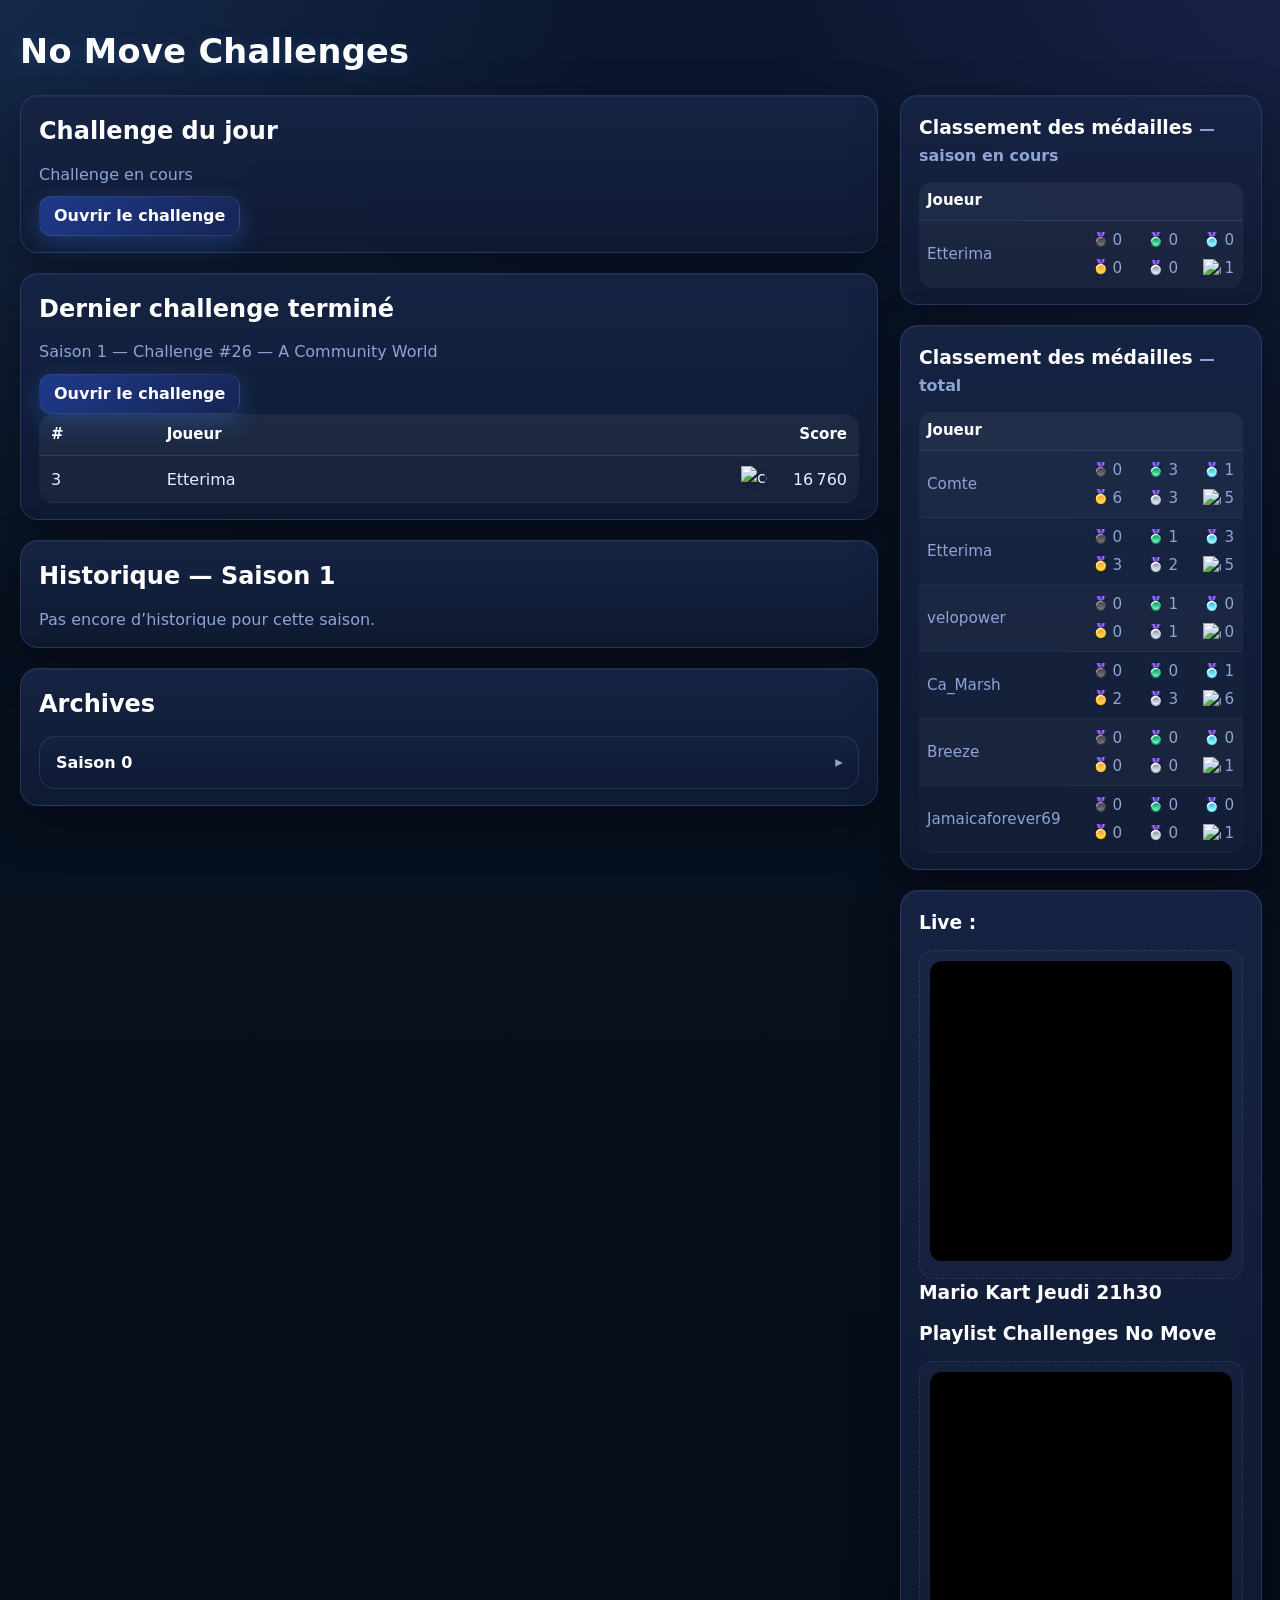
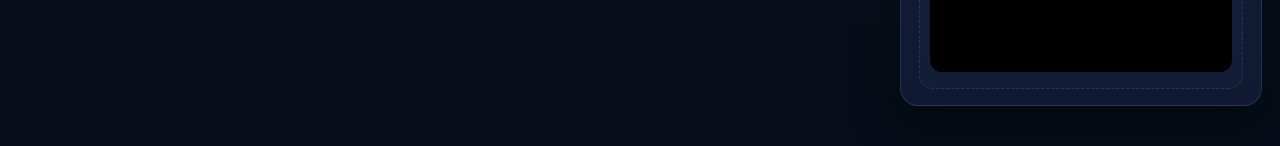
==== index.html @ f872622f "Update index.html" ====
<!doctype html>
<html lang="fr">
<head>
  <meta charset="utf-8" />
  <meta name="viewport" content="width=device-width,initial-scale=1" />
  <title>Stats Challenges</title>
  <link rel="stylesheet" href="style.css" />
</head>
<body>
<main class="wrap">
  <h1>No Move Challenges</h1>

  <div class="layout">
    <div class="main">
      <section class="card">
        <h2>Challenge du jour</h2>
        <div id="currentMeta" class="muted"></div>
        <a id="currentLink" class="btn" target="_blank" rel="noopener">Ouvrir le challenge</a>
      </section>

      <section class="card">
        <h2>Dernier challenge terminé</h2>
        <div id="lastMeta" class="muted"></div>
        <a id="lastLink" class="btn" target="_blank" rel="noopener">Ouvrir le challenge</a>
        <div id="lastLeaderboard"></div>
      </section>

      <section class="card">
        <h2 id="seasonHistoryTitle">Historique</h2>
        <div id="history"></div>
      </section>

      <section class="card">
        <h2>Archives</h2>
        <div id="archives" class="archive-list muted">Aucune archive pour le moment.</div>
      </section>
    </div>

    <aside class="sidebar">
      <section class="card">
        <h3>Classement des médailles <small>— saison en cours</small></h3>
        <div id="seasonMedalRanking" class="muted">Chargement...</div>
      </section>
      <section class="card">
        <h3>Classement des médailles <small>— total</small></h3>
        <div id="totalMedalRanking" class="muted">Chargement...</div>
      </section>
      <section class="card sticky">
        <h3>Live :</h3>
        <div id="twitchWrap" class="embed muted">Aucun live configuré.</div>
        <h3>Mario Kart Jeudi 21h30</h3>
        <h3>Playlist Challenges No Move</h3>
        <div id="ytWrap" class="embed muted">Aucune playlist configurée.</div>
      </section>
    </aside>
  </div>
</main>

<script>
const BASE_URL = "https://www.geoguessr.com/challenge/";
const TOP_N = 10;

const MEDAL_PATHS = {
  netherite: "medal/netherite.svg",
  emerald: "medal/emerald.svg",
  diamond: "medal/diamond.svg",
  gold: "medal/gold.svg",
  iron: "medal/iron.svg",
  copper: "medal/copper.svg"
};

function parseKV(text) {
  const out = {};
  for (const raw of text.split(/\r?\n/)) {
    const line = raw.trim();
    if (!line || line.startsWith("#")) continue;
    const m = line.match(/^([^=]+)=(.*)$/);
    if (m) out[m[1].trim()] = m[2].trim();
  }
  return out;
}

async function loadText(path) {
  const r = await fetch(path, { cache: "no-store" });
  if (!r.ok) return "";
  return await r.text();
}

async function loadTSV(path) {
  const r = await fetch(path, { cache: "no-store" });
  if (!r.ok) throw new Error("Cannot load " + path);
  const lines = (await r.text()).trim().split("\n");
  if (lines.length < 2) return [];
  const cols = lines[0].split("\t");
  return lines.slice(1).map(row => {
    const vals = row.split("\t");
    const o = {};
    cols.forEach((c, i) => o[c] = vals[i]);
    return o;
  });
}

function esc(s) {
  return String(s).replace(/[&<>\"']/g, c => ({
    "&":"&amp;",
    "<":"&lt;",
    ">":"&gt;",
    '"':"&quot;",
    "'":"&#39;"
  }[c]));
}

function toScore(value) {
  const n = Number(String(value).replace(/[^\d.-]/g, ""));
  return Number.isFinite(n) ? n : 0;
}

function formatScore(value) {
  const score = toScore(value);
  return score.toLocaleString("fr-FR");
}

function getMedalName(score) {
  if (score >= 24000) return "netherite";
  if (score >= 23000) return "emerald";
  if (score >= 22000) return "diamond";
  if (score >= 20000) return "gold";
  if (score >= 18000) return "iron";
  if (score >= 15000) return "copper";
  return null;
}

function renderMedal(score) {
  const medal = getMedalName(score);
  if (!medal) return `<span class="no-medal-spacer"></span>`;
  const src = MEDAL_PATHS[medal];
  return `<img class="medal-icon" src="${src}" alt="${medal}" title="${medal}">`;
}

function renderScore(scoreRaw) {
  const score = toScore(scoreRaw);
  return `<div class="score-cell">${renderMedal(score)}<span class="score-value">${esc(formatScore(score))}</span></div>`;
}

function renderLeaderboard(rows) {
  return `<table>
    <thead>
      <tr>
        <th>#</th>
        <th>Joueur</th>
        <th class="num">Score</th>
      </tr>
    </thead>
    <tbody>
      ${rows.slice(0, TOP_N).map(r => `
          <tr>
            <td>${esc(r.position)}</td>
            <td>${esc(r.player)}</td>
            <td class="num">${renderScore(r.total_score)}</td>
          </tr>
        `
      ).join("")}
    </tbody>
  </table>`;
}

function renderHistoryBlock(numero, rows) {
  const url = rows[0].challenge_id ? BASE_URL + rows[0].challenge_id : "#";
  return `<article class="subcard">
    <div class="row">
      <div class="title">#${esc(numero)} — ${esc(rows[0].map)}</div>
      <a class="btn small" href="${esc(url)}" target="_blank" rel="noopener">Lien</a>
    </div>
    ${renderLeaderboard(rows)}
  </article>`;
}


function computeMedalRanking(rows) {
  const counts = {};

  for (const r of rows) {
    const player = String(r.player || "").trim();
    if (!player) continue;

    const medal = getMedalName(toScore(r.total_score));
    if (!medal) continue;

    if (!counts[player]) {
      counts[player] = {
        netherite: 0,
        emerald: 0,
        diamond: 0,
        gold: 0,
        iron: 0,
        copper: 0
      };
    }

    counts[player][medal]++;
  }

  return Object.entries(counts).sort((a, b) => {
    const A = a[1];
    const B = b[1];
    return (
      B.netherite - A.netherite ||
      B.emerald - A.emerald ||
      B.diamond - A.diamond ||
      B.gold - A.gold ||
      B.iron - A.iron ||
      B.copper - A.copper ||
      a[0].localeCompare(b[0], "fr", { sensitivity: "base" })
    );
  });
}

function renderMedalPair(name, count) {
  return `<span class="medal-pair"><img src="${esc(MEDAL_PATHS[name])}" alt="${esc(name)}" title="${esc(name)}"><span>${esc(count)}</span></span>`;
}

function renderMedalRanking(ranking) {
  if (!ranking.length) return '<div class="muted">Aucune médaille pour le moment.</div>';

  return `<table class="medal-summary-table">
    <thead>
      <tr>
        <th>Joueur</th>
        <th class="num"></th>
      </tr>
    </thead>
    <tbody>
      ${ranking.map(([player, m]) => `
        <tr>
          <td class="player-name-cell">${esc(player)}</td>
          <td class="num">
            <div class="medal-grid">${renderMedalPair("netherite", m.netherite)}${renderMedalPair("emerald", m.emerald)}${renderMedalPair("diamond", m.diamond)}${renderMedalPair("gold", m.gold)}${renderMedalPair("iron", m.iron)}${renderMedalPair("copper", m.copper)}</div>
          </td>
        </tr>
      `).join("")}
    </tbody>
  </table>`;
}



function getCurrentSeason(cfg, totals) {
  const fromCfg = Number(cfg.saison);
  if (Number.isFinite(fromCfg)) return fromCfg;
  const seasons = [...new Set(totals.map(r => Number(r.saison)).filter(Number.isFinite))];
  return seasons.length ? Math.max(...seasons) : 0;
}

function groupRowsBySeason(rows) {
  const out = {};
  for (const r of rows) {
    const season = Number(r.saison);
    if (!Number.isFinite(season)) continue;
    if (!out[season]) out[season] = [];
    out[season].push(r);
  }
  return out;
}

function groupRowsByNumero(rows) {
  const out = {};
  for (const r of rows) {
    const n = Number(r.Numero);
    if (!Number.isFinite(n)) continue;
    if (!out[n]) out[n] = [];
    out[n].push(r);
  }

  const numeros = Object.keys(out).map(Number).sort((a,b)=>b-a);
  for (const n of numeros) {
    out[n].sort((a,b)=>Number(a.position)-Number(b.position));
  }

  return { byNumero: out, numeros };
}

function renderSeasonHistory(rows) {
  const { byNumero, numeros } = groupRowsByNumero(rows);
  if (!numeros.length) return '<div class="muted">Aucun challenge dans cette saison.</div>';
  return numeros.map(n => renderHistoryBlock(n, byNumero[n])).join("");
}

function renderArchiveSeason(season, rows, open=false) {
  return `<details class="archive-season"${open ? ' open' : ''}>
    <summary>Saison ${esc(season)}</summary>
    <div class="archive-season-content">
      ${renderSeasonHistory(rows)}
    </div>
  </details>`;
}

function renderArchives(bySeason, currentSeason) {
  const seasons = Object.keys(bySeason)
    .map(Number)
    .filter(s => s !== currentSeason)
    .sort((a,b)=>b-a);

  if (!seasons.length) {
    return '<div class="muted">Aucune archive pour le moment.</div>';
  }

  return seasons.map((season, idx) => renderArchiveSeason(season, bySeason[season], false)).join("");
}


function renderTwitch(channel) {
  const parent = encodeURIComponent(location.hostname);
  const src = `https://player.twitch.tv/?channel=${encodeURIComponent(channel)}&parent=${parent}&muted=true`;
  return `<iframe src="${src}" height="300" allowfullscreen frameborder="0"></iframe>`;
}

function renderYT(pl) {
  const src = `https://www.youtube.com/embed/videoseries?list=${encodeURIComponent(pl)}`;
  return `<iframe src="${src}" height="300" allowfullscreen frameborder="0"></iframe>`;
}

(async () => {
  const cfg = parseKV(await loadText("data/current.txt"));

  if (cfg.challenge_id) {
    document.getElementById("currentMeta").textContent = "Challenge en cours";
    document.getElementById("currentLink").href = BASE_URL + cfg.challenge_id;
  } else {
    document.getElementById("currentMeta").textContent = "Aucun challenge en cours";
    document.getElementById("currentLink").style.display = "none";
  }

  if (cfg.twitch_channel) {
    const el = document.getElementById("twitchWrap");
    el.classList.remove("muted");
    el.innerHTML = renderTwitch(cfg.twitch_channel);
  }

  if (cfg.youtube_playlist) {
    const el = document.getElementById("ytWrap");
    el.classList.remove("muted");
    el.innerHTML = renderYT(cfg.youtube_playlist);
  }

  const totals = await loadTSV("data/totals.tsv");
  if (!totals.length) return;

  const currentSeason = getCurrentSeason(cfg, totals);
  const bySeason = groupRowsBySeason(totals);
  const currentSeasonRows = bySeason[currentSeason] || [];

  const seasonMedalRanking = computeMedalRanking(currentSeasonRows);
  const seasonMedalRankingEl = document.getElementById("seasonMedalRanking");
  if (seasonMedalRankingEl) {
    seasonMedalRankingEl.innerHTML = renderMedalRanking(seasonMedalRanking);
  }

  const totalMedalRanking = computeMedalRanking(totals);
  const totalMedalRankingEl = document.getElementById("totalMedalRanking");
  if (totalMedalRankingEl) {
    totalMedalRankingEl.innerHTML = renderMedalRanking(totalMedalRanking);
  }

  const { byNumero, numeros } = groupRowsByNumero(currentSeasonRows);

  if (numeros.length) {
    const last = numeros[0];
    document.getElementById("lastMeta").textContent =
      `Saison ${currentSeason} — Challenge #${last} — ${byNumero[last][0].map}`;
    document.getElementById("lastLink").style.display = "";
    document.getElementById("lastLink").href =
      BASE_URL + (byNumero[last][0].challenge_id || "");
    document.getElementById("lastLeaderboard").innerHTML =
      renderLeaderboard(byNumero[last]);

    document.getElementById("history").innerHTML =
      numeros.slice(1).map(n => renderHistoryBlock(n, byNumero[n])).join("") ||
      '<div class="muted">Pas encore d’historique pour cette saison.</div>';
  } else {
    document.getElementById("lastMeta").textContent = `Aucun challenge terminé pour la saison ${currentSeason}`;
    document.getElementById("lastLink").style.display = "none";
    document.getElementById("lastLeaderboard").innerHTML = '<div class="muted">Aucun résultat pour le moment.</div>';
    document.getElementById("history").innerHTML = '<div class="muted">Pas encore d’historique pour cette saison.</div>';
  }

  const seasonHistoryTitle = document.getElementById("seasonHistoryTitle");
  if (seasonHistoryTitle) {
    seasonHistoryTitle.textContent = `Historique — Saison ${currentSeason}`;
  }

  const archivesEl = document.getElementById("archives");
  if (archivesEl) {
    archivesEl.classList.remove("muted");
    archivesEl.innerHTML = renderArchives(bySeason, currentSeason);
  }
})();
</script>
</body>
</html>
---- style.css ----
:root{
    --bg-main:#081120;
    --bg-grad-1:#0b1730;
    --bg-grad-2:#0f1f3d;
    --bg-card:rgba(16, 27, 52, 0.92);
    --bg-card-2:rgba(22, 36, 68, 0.95);
    --bg-hover:rgba(36, 57, 104, 0.98);
    --text-main:#e6eefc;
    --text-soft:#c6d4f3;
    --text-muted:#8ea4d6;
    --accent:#61a8ff;
    --accent-2:#8f7dff;
    --border:rgba(120, 160, 255, 0.18);
    --shadow:0 16px 48px rgba(0,0,0,.35);
    --shadow-soft:0 8px 24px rgba(19, 58, 128, .22);
    --table-stripe:rgba(255,255,255,.025);
  }

  * { box-sizing: border-box; }

  html, body {
    margin: 0;
    padding: 0;
  }

  body{
    min-height:100vh;
    background:
      radial-gradient(circle at top left, rgba(97,168,255,.12), transparent 28%),
      radial-gradient(circle at top right, rgba(143,125,255,.10), transparent 24%),
      linear-gradient(180deg, var(--bg-grad-1), var(--bg-main) 35%, #060d18 100%);
    color:var(--text-main);
    font-family: Inter, ui-sans-serif, system-ui, -apple-system, BlinkMacSystemFont, "Segoe UI", sans-serif;
    line-height:1.45;
  }

  a{ color:var(--accent); }

  .wrap{
    max-width:1400px;
    margin:0 auto;
    padding:28px 20px 40px;
  }

  h1{
    margin:0 0 18px;
    font-size:2.1rem;
    font-weight:800;
    letter-spacing:.01em;
    color:#fff;
    text-shadow:0 4px 18px rgba(97,168,255,.18);
  }

  h2,h3{
    margin:0 0 14px;
    color:#fff;
    font-weight:700;
  }

  .layout{
    display:grid;
    grid-template-columns:minmax(0, 1fr) 360px;
    gap:22px;
    align-items:start;
  }

  .main{
    display:grid;
    gap:20px;
  }

  .sidebar{
    display:grid;
    gap:20px;
  }

  .card,
  .subcard{
    background:linear-gradient(180deg, var(--bg-card-2), var(--bg-card));
    border:1px solid var(--border);
    border-radius:18px;
    box-shadow:var(--shadow), inset 0 1px 0 rgba(255,255,255,.04);
    backdrop-filter: blur(10px);
  }

  .card{
    padding:18px 18px 16px;
  }

  .subcard{
    padding:14px;
    margin-top:14px;
  }

  .sticky{
    position:sticky;
    top:18px;
  }

  .muted{
    color:var(--text-muted);
  }

  .row{
    display:flex;
    justify-content:space-between;
    align-items:center;
    gap:12px;
  }

  .title{
    color:var(--text-soft);
    font-weight:700;
  }

  .btn{
    display:inline-flex;
    align-items:center;
    justify-content:center;
    gap:8px;
    min-height:40px;
    padding:0 14px;
    margin-top:10px;
    border-radius:12px;
    text-decoration:none;
    color:#fff;
    background:linear-gradient(135deg, #1e3a8a, #172554);
    box-shadow:0 8px 24px rgba(59,130,246,.28);
    font-weight:700;
    border:1px solid rgba(255,255,255,.08);
    transition:transform .15s ease, box-shadow .15s ease, opacity .15s ease;
  }

  .btn:hover{
    transform:translateY(-1px);
    box-shadow:0 12px 28px rgba(30,58,138,.45);
  }

  .btn.small{
    min-height:34px;
    padding:0 12px;
    margin-top:0;
    font-size:.92rem;
  }

  .embed{
    min-height:72px;
    border:1px dashed var(--border);
    border-radius:14px;
    padding:10px;
    background:rgba(255,255,255,.02);
  }

  .embed iframe{
    width:100%;
    border:0;
    border-radius:12px;
    background:#000;
  }

  table{
    width:100%;
    border-collapse:collapse;
    overflow:hidden;
    border-radius:14px;
    background:rgba(255,255,255,.015);
  }

  thead th{
    text-align:left;
    color:#fff;
    background:rgba(255,255,255,.04);
    border-bottom:1px solid var(--border);
    font-size:.94rem;
  }

  th, td{
    padding:10px 12px;
    border-bottom:1px solid rgba(120,160,255,.09);
  }

  tbody tr:nth-child(odd){
    background:var(--table-stripe);
  }

  tbody tr:hover{
    background:rgba(97,168,255,.06);
  }

  td.num, th.num{
    text-align:right;
  }

  .medal-icon {
    width: 26px;
    height: 26px;
    display: block;
    filter: drop-shadow(0 2px 3px rgba(0,0,0,.18));
  }

  .score-cell {
    display: flex;
    align-items: center;
    justify-content: flex-end;
    gap: 8px;
    white-space: nowrap;
    font-variant-numeric: tabular-nums;
  }

  .score-value {
    min-width: 72px;
    text-align: right;
    display: inline-block;
  }

  .no-medal-spacer {
    width: 26px;
    height: 26px;
    display: inline-block;
    opacity: 0;
    flex: 0 0 26px;
  }

  .medal-summary-table {
    width: 100%;
    border-collapse: collapse;
    font-size: 0.95rem;
  }

  .medal-summary-table th,
  .medal-summary-table td {
    padding: 8px 8px;
    vertical-align: middle;
  }

  .medal-summary-table th {
    text-align: left;
  }

  .medal-summary-table td.num,
  .medal-summary-table th.num {
    text-align: right;
  }

  .medal-grid {
      display:grid;
      grid-template-columns: repeat(3, auto);
      gap:6px 10px;
      justify-content:end;
    }

    .medal-pair {
    display: inline-flex;
    align-items: center;
    justify-content: flex-end;
    gap: 4px;
    margin-left: 0;
    min-width: 46px;
    white-space: nowrap;
    font-variant-numeric: tabular-nums;
  }

  .medal-pair:first-child {
    margin-left: 0;
  }

  .medal-pair img {
      transform: translateY(1px);
    width: 18px;
    height: 18px;
    display: block;
  }

  .player-name-cell {
    max-width: 180px;
    overflow: hidden;
    text-overflow: ellipsis;
    white-space: nowrap;
  }

  @media (max-width: 1080px){
    .layout{
      grid-template-columns:1fr;
    }
    .sticky{
      position:static;
    }
  }

  @media (max-width: 680px){
    .wrap{
      padding:18px 12px 28px;
    }
    .card{
      padding:14px;
    }
    th, td{
      padding:8px 8px;
      font-size:.92rem;
    }
    .score-value{
      min-width:auto;
    }
  }

  .medal-grid .medal-pair:first-child{
    transform: translateX(3px);
  }

  .medal-grid .medal-pair span{
    min-width: 10px;
    text-align: left;
  }


  .medal-pair{
    display:inline-grid !important;
    grid-template-columns:18px auto;
    align-items:center;
    justify-content:end;
    column-gap:4px;
  }

  .medal-pair img{
    width:18px;
    height:18px;
    display:block;
    transform:none !important;
  }

  .medal-grid .medal-pair:first-child{
    transform:none !important;
  }

  .medal-pair img[src*="netherite.svg"]{
    transform:translateX(1px) !important;
  }

  .medal-pair img[src*="gold.svg"]{
    transform:translateX(1px) translateY(-1px) !important;
  }

.medal-icon {
      width: 26px;
      height: 26px;
      display: block;
      filter: drop-shadow(0 2px 3px rgba(0,0,0,.18));
    }

    .medal-cell {
      width: 52px;
      text-align: center;
      vertical-align: middle;
    }

    .score-cell {
      display: flex;
      align-items: center;
      justify-content: flex-end;
      gap: 8px;
      white-space: nowrap;
      font-variant-numeric: tabular-nums;
    }

    .score-value {
      min-width: 72px;
      text-align: right;
      display: inline-block;
    }

    .no-medal-spacer {
      width: 26px;
      height: 26px;
      display: inline-block;
      opacity: 0;
    }

    table td.num,
    table th.num {
      text-align: right;
    }
  
  .medal-grid .medal-pair:first-child{
    transform: translateX(3px);
  }

  .medal-grid .medal-pair span{
    min-width: 10px;
    text-align: left;
  }


  .medal-pair{
    display:inline-grid !important;
    grid-template-columns:18px auto;
    align-items:center;
    justify-content:end;
    column-gap:4px;
  }

  .medal-pair img{
    width:18px;
    height:18px;
    display:block;
    transform:none !important;
  }

  .medal-grid .medal-pair:first-child{
    transform:none !important;
  }

  .medal-pair img[src*="netherite.svg"]{
    transform:translateX(1px) !important;
  }

  .medal-pair img[src*="gold.svg"]{
    transform:translateX(1px) translateY(-1px) !important;
  }

.archive-list{
  display:grid;
  gap:14px;
}

details.archive-season{
  border:1px solid var(--border);
  border-radius:16px;
  background:linear-gradient(180deg, rgba(22, 36, 68, 0.70), rgba(16, 27, 52, 0.72));
  overflow:hidden;
}

details.archive-season summary{
  list-style:none;
  cursor:pointer;
  padding:14px 16px;
  font-weight:700;
  color:#fff;
  display:flex;
  align-items:center;
  justify-content:space-between;
  gap:12px;
  user-select:none;
  position:relative;
  z-index:2;
  pointer-events:auto;
}

details.archive-season summary::-webkit-details-marker{
  display:none;
}

details.archive-season summary::after{
  content:"▾";
  color:var(--text-muted);
  font-size:.95rem;
  transition:transform .15s ease;
}

details.archive-season:not([open]) summary::after{
  transform:rotate(-90deg);
}

.archive-season-content{
  padding:0 14px 14px;
}

.sidebar h3 small{
  color:var(--text-muted);
  font-weight:600;
  font-size:.85em;
}
details.archive-season {
  pointer-events: auto;
}

details.archive-season summary {
  cursor: pointer;
  pointer-events: auto;
  user-select: none;
  position: relative;
  z-index: 2;
}

details.archive-season summary::after {
  pointer-events: none;
}
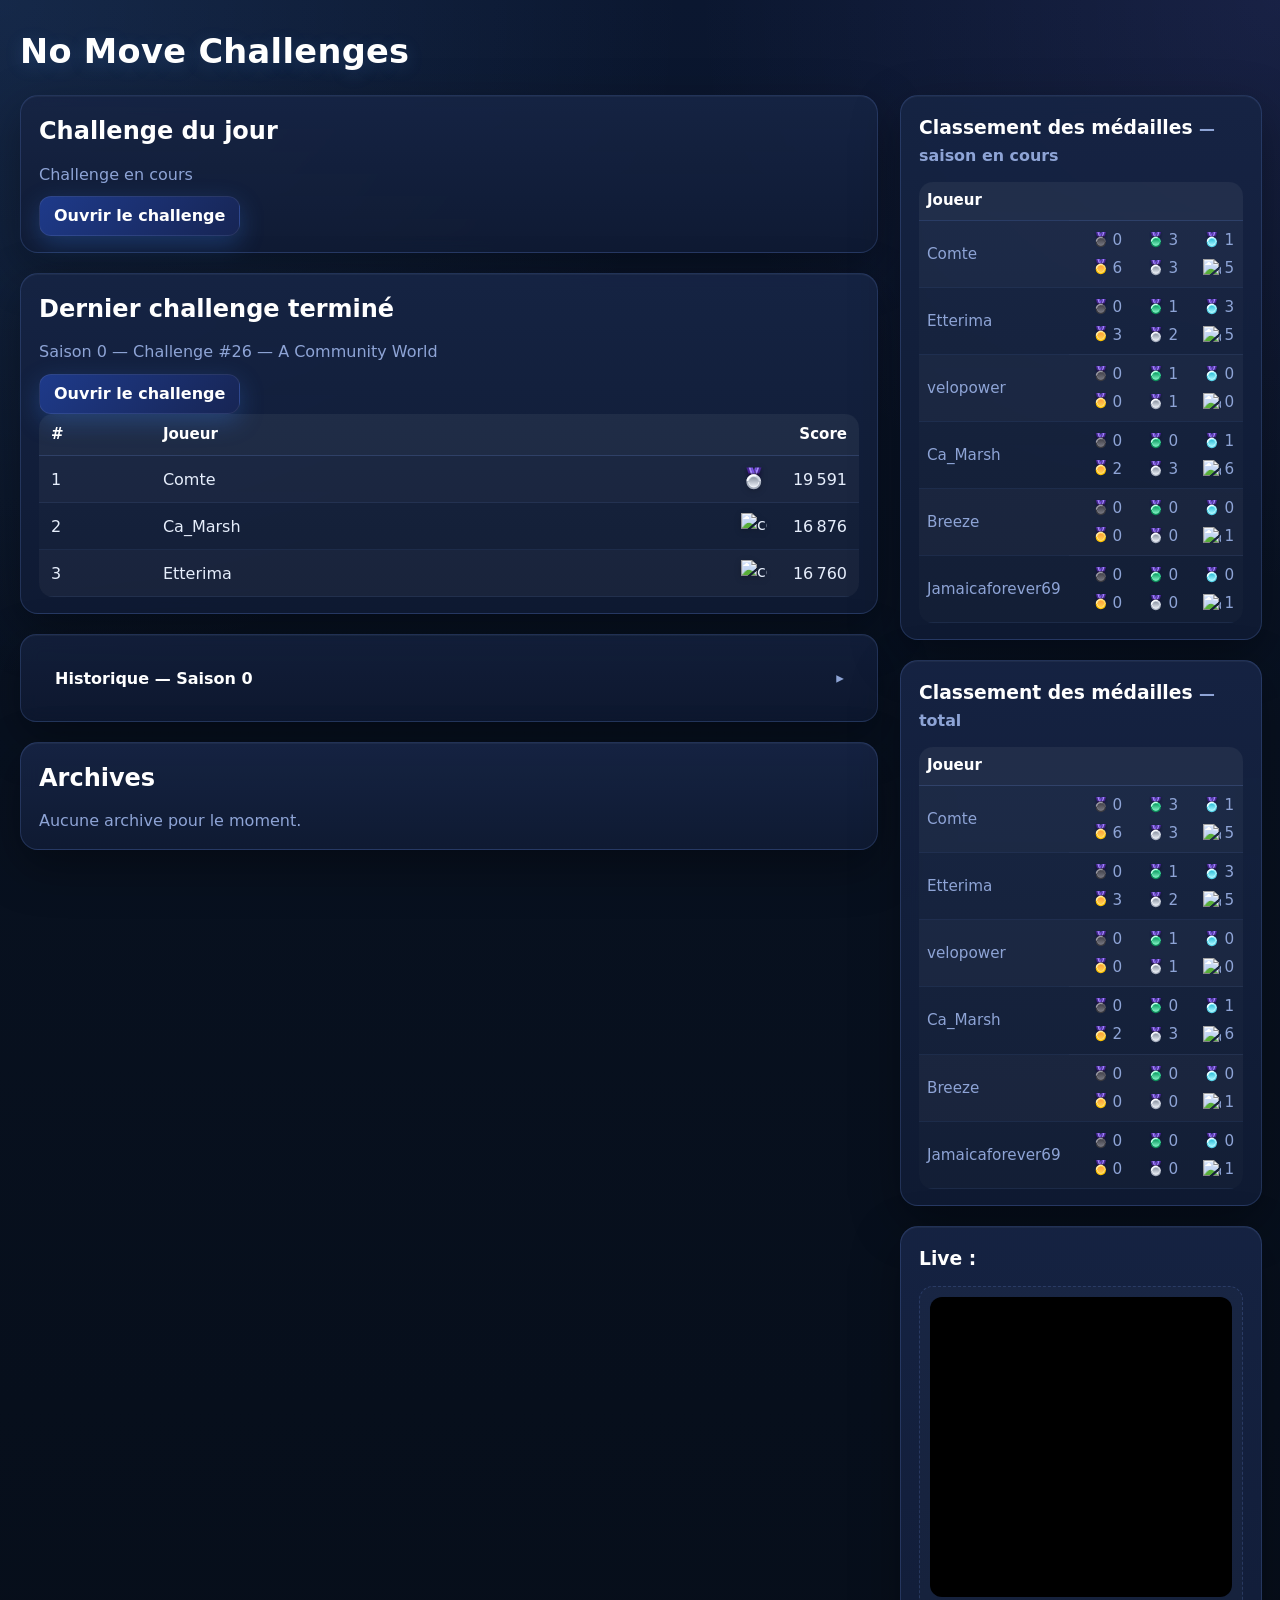
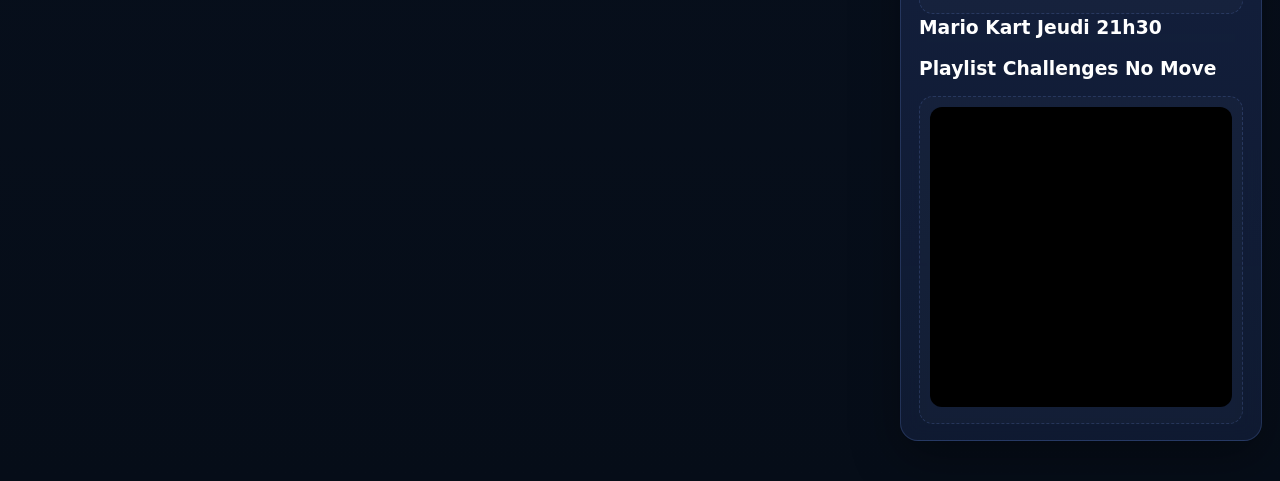
==== commit 28716ce9: "Update index.html" ====
--- a/index.html
+++ b/index.html
@@ -24,11 +24,13 @@
         <a id="lastLink" class="btn" target="_blank" rel="noopener">Ouvrir le challenge</a>
         <div id="lastLeaderboard"></div>
       </section>
-
-      <section class="card">
-        <h2 id="seasonHistoryTitle">Historique</h2>
-        <div id="history"></div>
-      </section>
+    
+      <details class="card archive-season" id="currentSeasonDetails">
+       <summary><span id="seasonHistoryTitle">Historique</span></summary>
+       <div class="archive-season-content">
+         <div id="history"></div>
+      </div>
+    </details>
 
       <section class="card">
         <h2>Archives</h2>
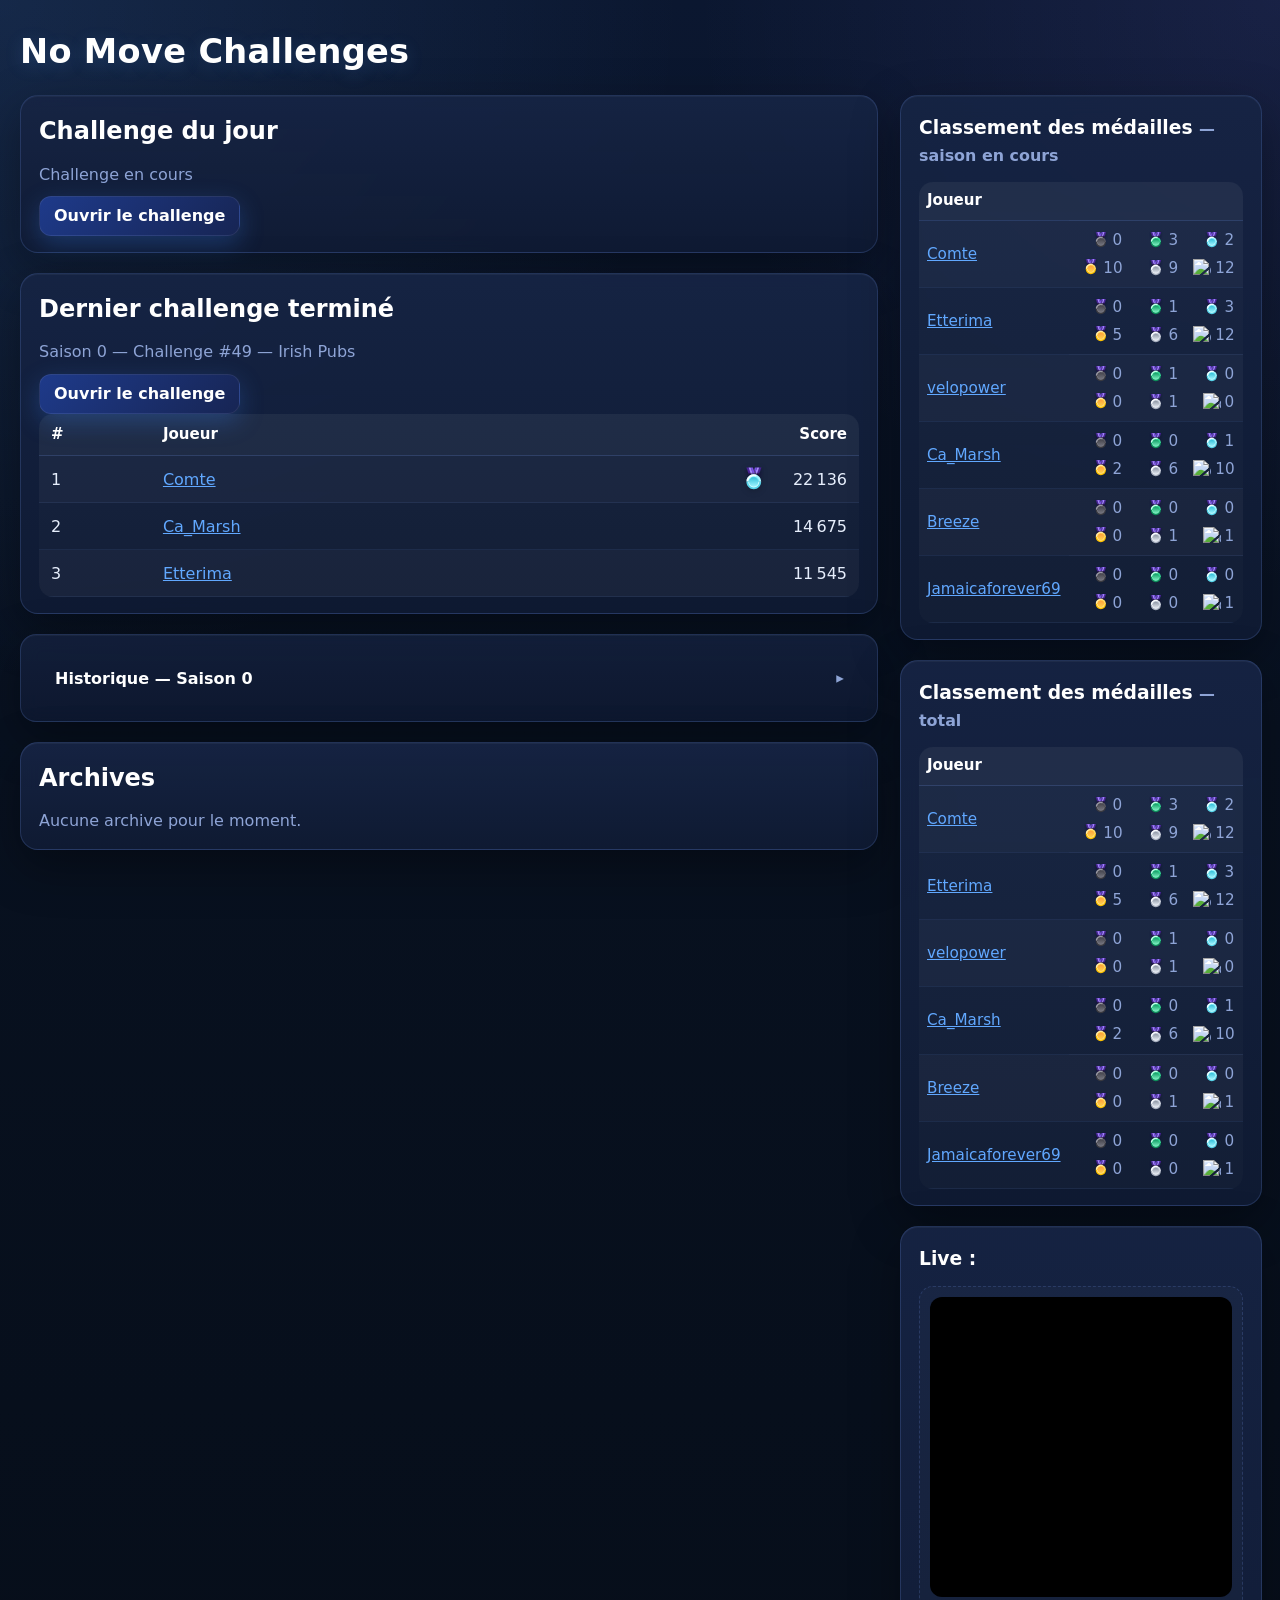
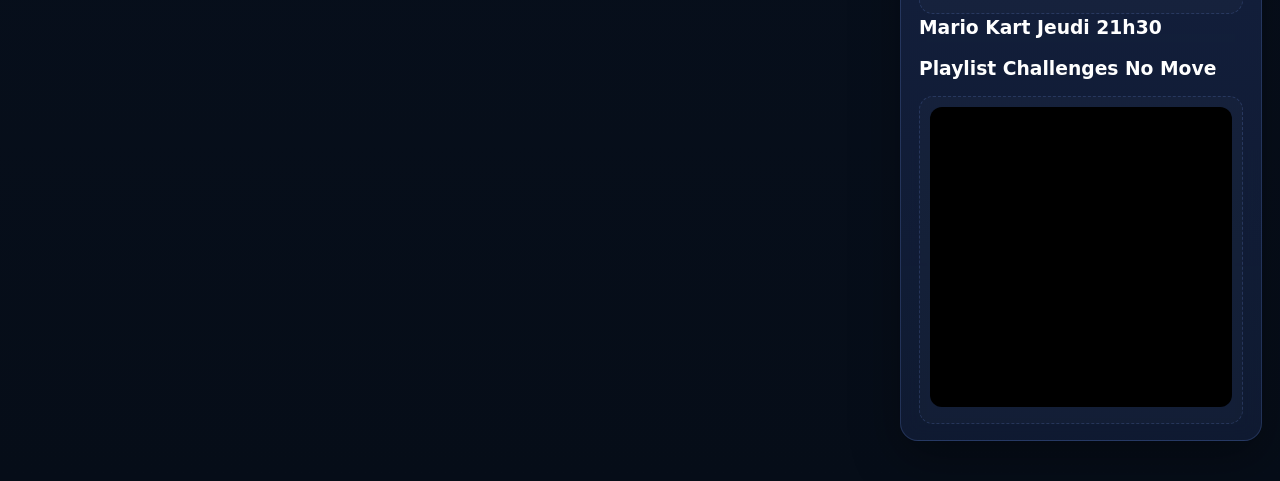
==== commit e8ba27cc: "Update index.html" ====
--- a/index.html
+++ b/index.html
@@ -142,6 +142,14 @@
 function renderScore(scoreRaw) {
   const score = toScore(scoreRaw);
   return `<div class="score-cell">${renderMedal(score)}<span class="score-value">${esc(formatScore(score))}</span></div>`;
+}
+
+
+function renderPlayerLink(player, playerId = "") {
+  const href = playerId
+    ? `player.html?player_id=${encodeURIComponent(playerId)}`
+    : `player.html?player=${encodeURIComponent(player)}`;
+  return `<a href="${href}">${esc(player)}</a>`;
 }
 
 function renderLeaderboard(rows) {
@@ -157,7 +165,7 @@
       ${rows.slice(0, TOP_N).map(r => `
           <tr>
             <td>${esc(r.position)}</td>
-            <td>${esc(r.player)}</td>
+            <td>${renderPlayerLink(r.player, r.player_id || "")}</td>
             <td class="num">${renderScore(r.total_score)}</td>
           </tr>
         `
@@ -190,6 +198,7 @@
 
     if (!counts[player]) {
       counts[player] = {
+        player_id: String(r.player_id || ""),
         netherite: 0,
         emerald: 0,
         diamond: 0,
@@ -234,7 +243,7 @@
     <tbody>
       ${ranking.map(([player, m]) => `
         <tr>
-          <td class="player-name-cell">${esc(player)}</td>
+          <td class="player-name-cell">${renderPlayerLink(player, m.player_id || "")}</td>
           <td class="num">
             <div class="medal-grid">${renderMedalPair("netherite", m.netherite)}${renderMedalPair("emerald", m.emerald)}${renderMedalPair("diamond", m.diamond)}${renderMedalPair("gold", m.gold)}${renderMedalPair("iron", m.iron)}${renderMedalPair("copper", m.copper)}</div>
           </td>
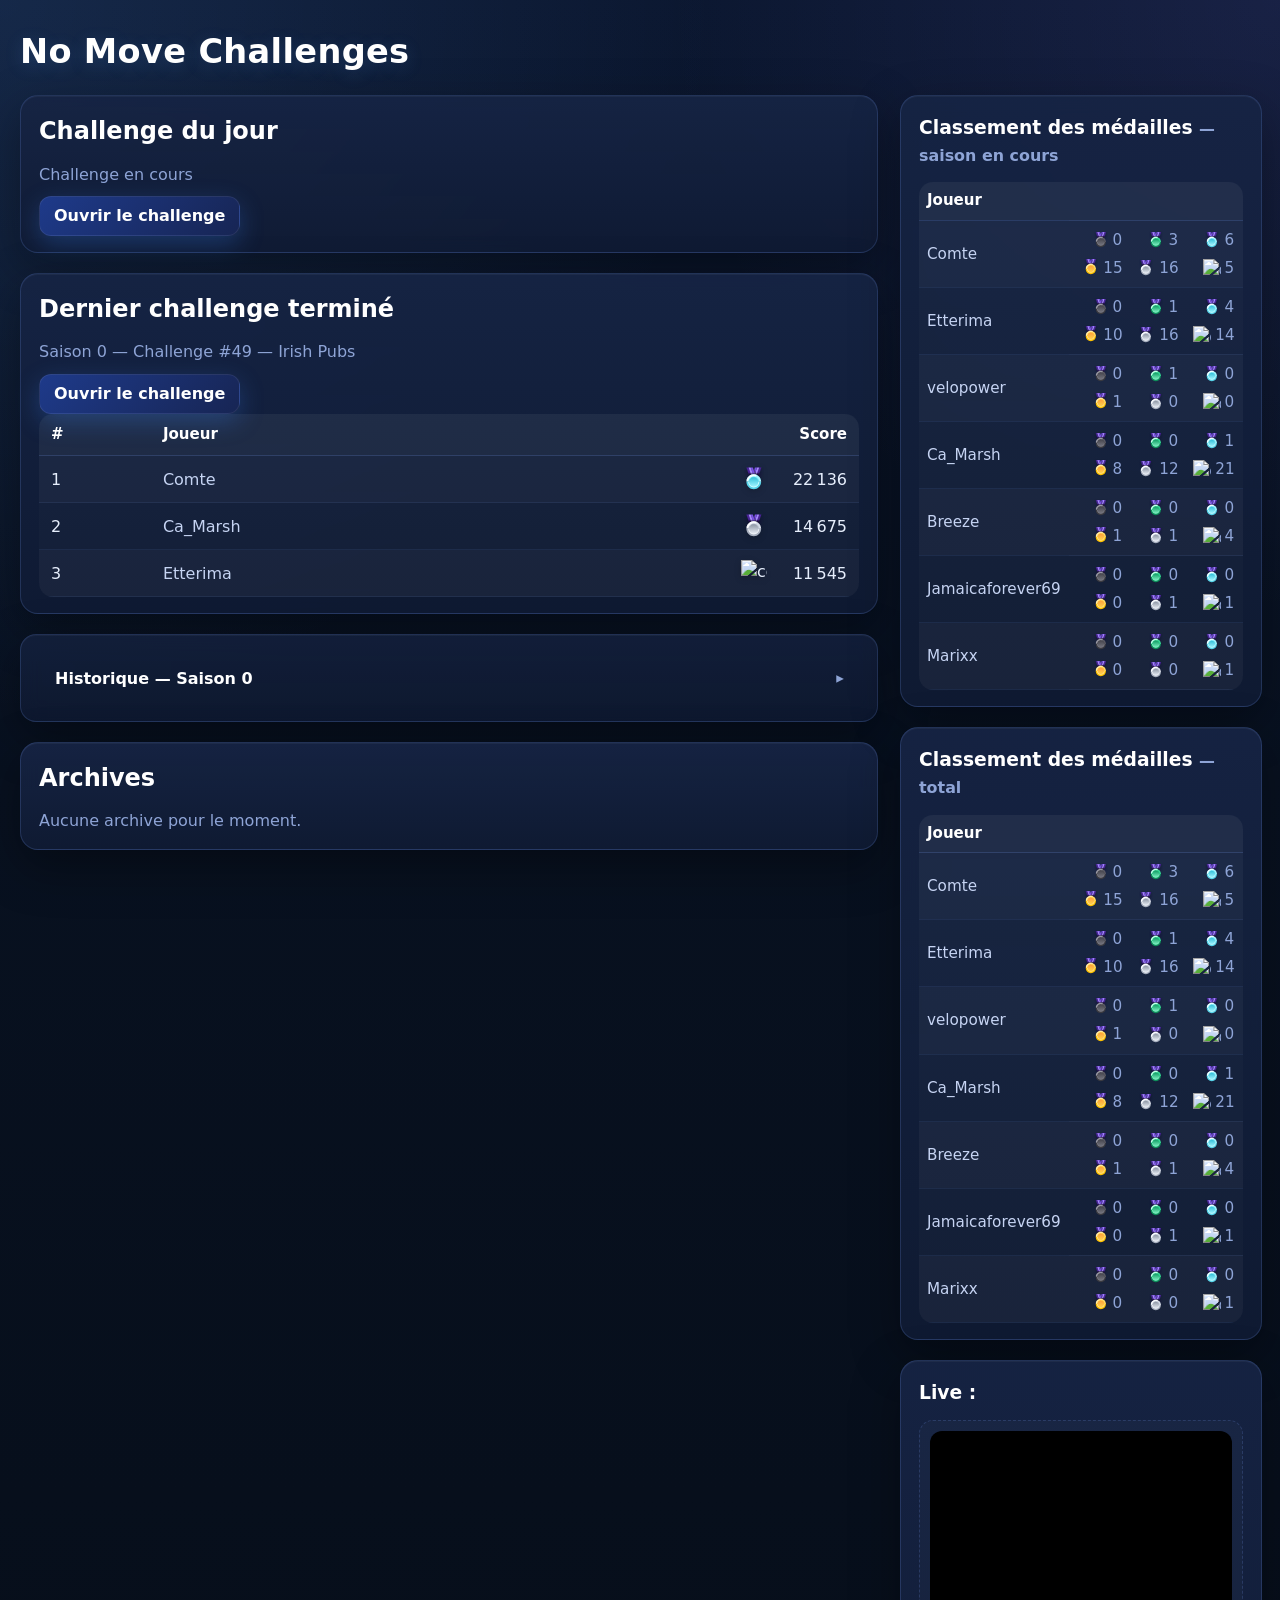
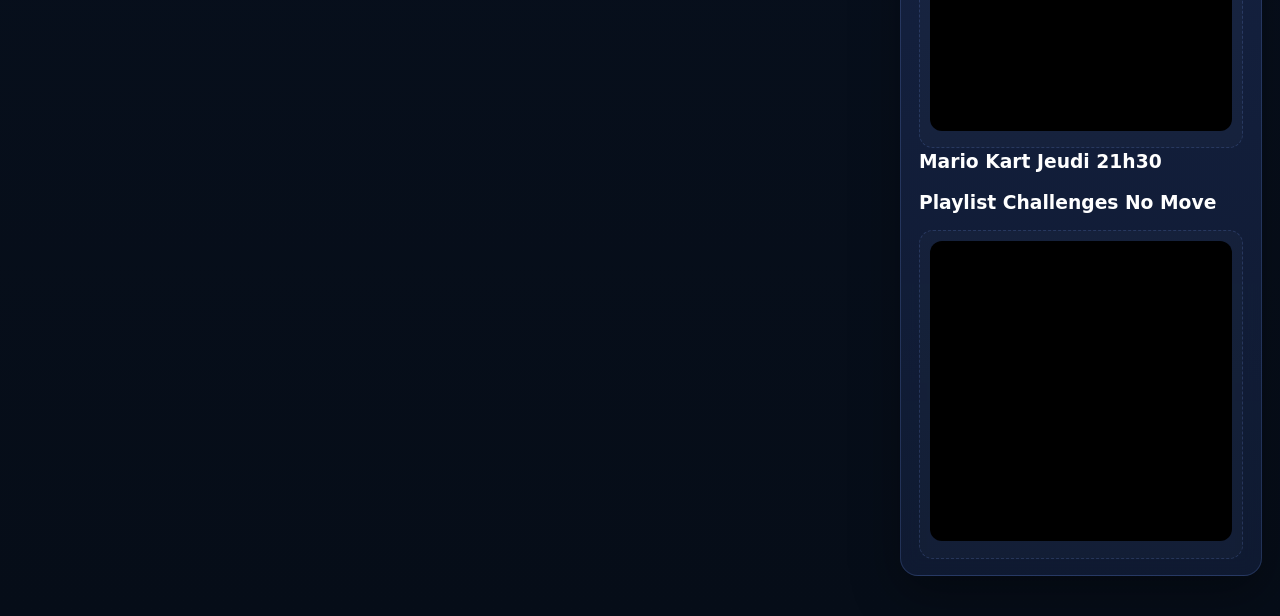
==== commit 0e246c4d: "Update index.html" ====
--- a/index.html
+++ b/index.html
@@ -125,10 +125,10 @@
 function getMedalName(score) {
   if (score >= 24000) return "netherite";
   if (score >= 23000) return "emerald";
-  if (score >= 22000) return "diamond";
-  if (score >= 20000) return "gold";
-  if (score >= 18000) return "iron";
-  if (score >= 15000) return "copper";
+  if (score >= 21000) return "diamond";
+  if (score >= 18000) return "gold";
+  if (score >= 14000) return "iron";
+  if (score >= 9000) return "copper";
   return null;
 }
 
--- a/style.css
+++ b/style.css
@@ -484,3 +484,37 @@
 details.archive-season summary::after {
   pointer-events: none;
 }
+
+
+/* Player links styling */
+.player-name-cell a {
+  text-decoration: none;
+  color: var(--text-soft);
+  transition: color 0.15s ease;
+}
+
+.player-name-cell a:hover {
+  color: #ffffff;
+}
+
+
+/* Player links styling (override) */
+.player-name-cell a {
+  color: var(--text-soft) !important;
+  text-decoration: none !important;
+  transition: color 0.15s ease;
+}
+
+.player-name-cell a:hover {
+  color: #ffffff !important;
+}
+
+table td a {
+  color: var(--text-soft) !important;
+  text-decoration: none !important;
+  transition: color 0.15s ease;
+}
+
+table td a:hover {
+  color: #ffffff !important;
+}
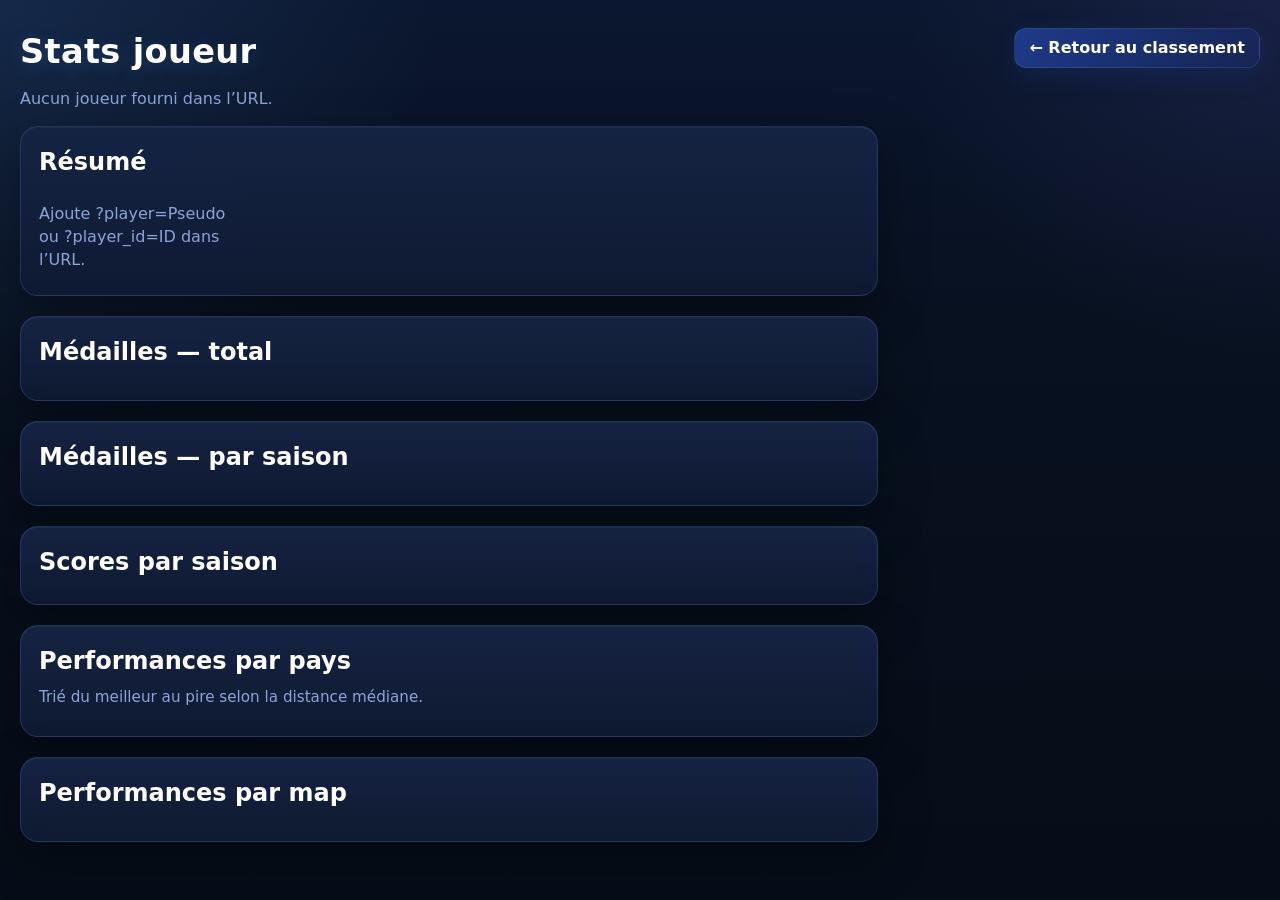
==== commit 331258d9: "Update index.html" ====
--- a/index.html
+++ b/index.html
@@ -3,65 +3,301 @@
 <head>
   <meta charset="utf-8" />
   <meta name="viewport" content="width=device-width,initial-scale=1" />
-  <title>Stats Challenges</title>
-  <link rel="stylesheet" href="style.css" />
+  <title>Stats joueur</title>
+  <style>
+  :root{
+    --bg-main:#081120;
+    --bg-grad-1:#0b1730;
+    --bg-grad-2:#0f1f3d;
+    --bg-card:rgba(16, 27, 52, 0.92);
+    --bg-card-2:rgba(22, 36, 68, 0.95);
+    --bg-hover:rgba(36, 57, 104, 0.98);
+    --text-main:#e6eefc;
+    --text-soft:#c6d4f3;
+    --text-muted:#8ea4d6;
+    --accent:#61a8ff;
+    --accent-2:#8f7dff;
+    --border:rgba(120, 160, 255, 0.18);
+    --shadow:0 16px 48px rgba(0,0,0,.35);
+    --shadow-soft:0 8px 24px rgba(19, 58, 128, .22);
+    --table-stripe:rgba(255,255,255,.025);
+  }
+
+  * { box-sizing: border-box; }
+  html, body { margin:0; padding:0; }
+
+  body{
+    min-height:100vh;
+    background:
+      radial-gradient(circle at top left, rgba(97,168,255,.12), transparent 28%),
+      radial-gradient(circle at top right, rgba(143,125,255,.10), transparent 24%),
+      linear-gradient(180deg, var(--bg-grad-1), var(--bg-main) 35%, #060d18 100%);
+    color:var(--text-main);
+    font-family: Inter, ui-sans-serif, system-ui, -apple-system, BlinkMacSystemFont, "Segoe UI", sans-serif;
+    line-height:1.45;
+  }
+
+  a{ color:var(--accent); text-decoration:none; }
+  a:hover{ text-decoration:underline; }
+
+  .wrap{
+    max-width:1400px;
+    margin:0 auto;
+    padding:28px 20px 40px;
+  }
+
+  h1{
+    margin:0 0 10px;
+    font-size:2.1rem;
+    font-weight:800;
+    letter-spacing:.01em;
+    color:#fff;
+    text-shadow:0 4px 18px rgba(97,168,255,.18);
+  }
+
+  h2,h3{
+    margin:0 0 14px;
+    color:#fff;
+    font-weight:700;
+  }
+
+  .layout{
+    display:grid;
+    grid-template-columns:minmax(0, 1fr) 360px;
+    gap:22px;
+    align-items:start;
+  }
+
+  .main{
+    display:grid;
+    gap:20px;
+  }
+
+  .sidebar{
+    display:grid;
+    gap:20px;
+  }
+
+  .card{
+    background:linear-gradient(180deg, var(--bg-card-2), var(--bg-card));
+    border:1px solid var(--border);
+    border-radius:18px;
+    box-shadow:var(--shadow), inset 0 1px 0 rgba(255,255,255,.04);
+    backdrop-filter: blur(10px);
+    padding:18px 18px 16px;
+  }
+
+  .muted{ color:var(--text-muted); }
+  .topline{
+    display:flex;
+    justify-content:space-between;
+    align-items:flex-start;
+    gap:16px;
+    margin-bottom:16px;
+  }
+
+  .btn{
+    display:inline-flex;
+    align-items:center;
+    justify-content:center;
+    gap:8px;
+    min-height:40px;
+    padding:0 14px;
+    border-radius:12px;
+    color:#fff;
+    background:linear-gradient(135deg, #1e3a8a, #172554);
+    box-shadow:0 8px 24px rgba(30,58,138,.28);
+    font-weight:700;
+    border:1px solid rgba(255,255,255,.08);
+  }
+
+  .stats-grid{
+    display:grid;
+    grid-template-columns:repeat(4, minmax(0, 1fr));
+    gap:12px;
+  }
+
+  .stat{
+    background:rgba(255,255,255,.03);
+    border:1px solid rgba(255,255,255,.06);
+    border-radius:14px;
+    padding:12px;
+  }
+
+  .stat-label{
+    color:var(--text-muted);
+    font-size:.92rem;
+    margin-bottom:4px;
+  }
+
+  .stat-value{
+    color:#fff;
+    font-size:1.25rem;
+    font-weight:800;
+  }
+
+  table{
+    width:100%;
+    border-collapse:collapse;
+    overflow:hidden;
+    border-radius:14px;
+    background:rgba(255,255,255,.015);
+  }
+
+  thead th{
+    text-align:left;
+    color:#fff;
+    background:rgba(255,255,255,.04);
+    border-bottom:1px solid var(--border);
+    font-size:.94rem;
+  }
+
+  th, td{
+    padding:10px 12px;
+    border-bottom:1px solid rgba(120,160,255,.09);
+    vertical-align:middle;
+  }
+
+  tbody tr:nth-child(odd){ background:var(--table-stripe); }
+  tbody tr:hover{ background:rgba(97,168,255,.06); }
+
+  td.num, th.num{ text-align:right; }
+  td.center, th.center{ text-align:center; }
+
+  .medal-grid{
+    display:flex;
+    gap:10px;
+    align-items:center;
+    flex-wrap:nowrap;
+  }
+
+  .medal-pair{
+    display:inline-grid;
+    grid-template-columns:18px auto;
+    align-items:center;
+    column-gap:4px;
+    min-width:46px;
+    font-variant-numeric:tabular-nums;
+  }
+
+  .medal-pair img{
+    width:18px;
+    height:18px;
+    display:block;
+  }
+
+  .medal-large-grid{
+    display:flex;
+    gap:14px;
+    flex-wrap:nowrap;
+  }
+
+  .medal-large{
+    display:flex;
+    align-items:center;
+    gap:8px;
+    background:rgba(255,255,255,.03);
+    border:1px solid rgba(255,255,255,.06);
+    border-radius:14px;
+    padding:10px 12px;
+    font-weight:700;
+  }
+
+  .medal-large img{
+    width:24px;
+    height:24px;
+    display:block;
+  }
+
+  .section-note{
+    margin-top:-6px;
+    margin-bottom:12px;
+    color:var(--text-muted);
+    font-size:.95rem;
+  }
+
+  .empty{
+    color:var(--text-muted);
+    padding:8px 0;
+  }
+
+  @media (max-width: 1080px){
+    .layout{ grid-template-columns:1fr; }
+    .stats-grid{ grid-template-columns:repeat(2, minmax(0, 1fr)); }
+  }
+
+  @media (max-width: 680px){
+    .wrap{ padding:18px 12px 28px; }
+    .card{ padding:14px; }
+    .stats-grid{ grid-template-columns:1fr; }
+    th, td{ padding:8px 8px; font-size:.92rem; }
+    .medal-large-grid{ grid-template-columns:repeat(2, minmax(0, 1fr)); }
+  }
+  
+  .stat-value.streak-good{
+    color:#7ee787;
+  }
+
+  .stat-value.streak-mid{
+    color:#ffd866;
+  }
+
+  .stat-value.streak-low{
+    color:#ff9d7a;
+  }
+
+</style>
 </head>
 <body>
 <main class="wrap">
-  <h1>No Move Challenges</h1>
+  <div class="topline">
+    <div>
+      <h1 id="pageTitle">Stats joueur</h1>
+      <div id="playerSubtitle" class="muted">Chargement...</div>
+    </div>
+    <a class="btn" href="index.html">← Retour au classement</a>
+  </div>
 
   <div class="layout">
     <div class="main">
       <section class="card">
-        <h2>Challenge du jour</h2>
-        <div id="currentMeta" class="muted"></div>
-        <a id="currentLink" class="btn" target="_blank" rel="noopener">Ouvrir le challenge</a>
+        <h2>Résumé</h2>
+        <div id="summaryStats" class="stats-grid"></div>
       </section>
 
       <section class="card">
-        <h2>Dernier challenge terminé</h2>
-        <div id="lastMeta" class="muted"></div>
-        <a id="lastLink" class="btn" target="_blank" rel="noopener">Ouvrir le challenge</a>
-        <div id="lastLeaderboard"></div>
+        <h2>Médailles — total</h2>
+        <div id="totalMedals"></div>
       </section>
-    
-      <details class="card archive-season" id="currentSeasonDetails">
-       <summary><span id="seasonHistoryTitle">Historique</span></summary>
-       <div class="archive-season-content">
-         <div id="history"></div>
-      </div>
-    </details>
 
       <section class="card">
-        <h2>Archives</h2>
-        <div id="archives" class="archive-list muted">Aucune archive pour le moment.</div>
+        <h2>Médailles — par saison</h2>
+        <div id="seasonMedals"></div>
+      </section>
+
+      <section class="card">
+        <h2>Scores par saison</h2>
+        <div class="section-note"></div>
+        <div id="seasonScores"></div>
+      </section>
+
+      <section class="card">
+        <h2>Performances par pays</h2>
+        <div class="section-note">Trié du meilleur au pire selon la distance médiane.</div>
+        <div id="countryStats"></div>
+      </section>
+
+      <section class="card">
+        <h2>Performances par map</h2>
+        <div id="mapStats"></div>
       </section>
     </div>
 
-    <aside class="sidebar">
-      <section class="card">
-        <h3>Classement des médailles <small>— saison en cours</small></h3>
-        <div id="seasonMedalRanking" class="muted">Chargement...</div>
-      </section>
-      <section class="card">
-        <h3>Classement des médailles <small>— total</small></h3>
-        <div id="totalMedalRanking" class="muted">Chargement...</div>
-      </section>
-      <section class="card sticky">
-        <h3>Live :</h3>
-        <div id="twitchWrap" class="embed muted">Aucun live configuré.</div>
-        <h3>Mario Kart Jeudi 21h30</h3>
-        <h3>Playlist Challenges No Move</h3>
-        <div id="ytWrap" class="embed muted">Aucune playlist configurée.</div>
-      </section>
-    </aside>
+    
   </div>
 </main>
 
 <script>
-const BASE_URL = "https://www.geoguessr.com/challenge/";
-const TOP_N = 10;
-
 const MEDAL_PATHS = {
   netherite: "medal/netherite.svg",
   emerald: "medal/emerald.svg",
@@ -71,340 +307,475 @@
   copper: "medal/copper.svg"
 };
 
-function parseKV(text) {
+function esc(s) {
+  return String(s).replace(/[&<>"']/g, c => ({
+    "&":"&amp;","<":"&lt;",">":"&gt;","\"":"&quot;","'":"&#39;"
+  }[c]));
+}
+
+function loadTSV(path) {
+  return fetch(path, { cache: "no-store" })
+    .then(r => {
+      if (!r.ok) throw new Error("Cannot load " + path);
+      return r.text();
+    })
+    .then(text => {
+      const clean = text.trim();
+      if (!clean) return [];
+      const lines = clean.split(/\r?\n/);
+      const cols = lines[0].split("\t");
+      return lines.slice(1).map(row => {
+        const vals = row.split("\t");
+        const o = {};
+        cols.forEach((c, i) => o[c] = vals[i] ?? "");
+        return o;
+      });
+    });
+}
+
+function num(v) {
+  const n = Number(String(v).replace(/[^\d.-]/g, ""));
+  return Number.isFinite(n) ? n : 0;
+}
+
+function formatScore(v) {
+  return num(v).toLocaleString("fr-FR");
+}
+
+function formatDistance(v) {
+  const n = Number(v);
+  if (!Number.isFinite(n)) return "";
+  return n.toLocaleString("fr-FR", { maximumFractionDigits: 2 }) + " km";
+}
+
+function median(values) {
+  const arr = values.map(Number).filter(Number.isFinite).sort((a,b)=>a-b);
+  if (!arr.length) return null;
+  const mid = Math.floor(arr.length / 2);
+  return arr.length % 2 ? arr[mid] : (arr[mid - 1] + arr[mid]) / 2;
+}
+
+function average(values) {
+  const arr = values.map(Number).filter(Number.isFinite);
+  if (!arr.length) return null;
+  return arr.reduce((a,b)=>a+b,0) / arr.length;
+}
+
+function getMedalName(score) {
+  const s = num(score);
+  if (s >= 24000) return "netherite";
+  if (s >= 23000) return "emerald";
+  if (s >= 21000) return "diamond";
+  if (s >= 18000) return "gold";
+  if (s >= 14000) return "iron";
+  if (s >= 9000) return "copper";
+  return null;
+}
+
+function empty(msg) {
+  return `<div class="empty">${esc(msg)}</div>`;
+}
+
+function medalCounts(rows) {
+  const out = { netherite:0, emerald:0, diamond:0, gold:0, iron:0, copper:0 };
+  for (const r of rows) {
+    const medal = getMedalName(r.total_score);
+    if (medal) out[medal]++;
+  }
+  return out;
+}
+
+function renderMedalPair(name, count) {
+  return `<span class="medal-pair"><img src="${esc(MEDAL_PATHS[name])}" alt="${esc(name.charAt(0).toUpperCase()+name.slice(1))}"><span>${esc(count)}</span></span>`;
+}
+
+function renderLargeMedals(counts) {
+  return `<div class="medal-large-grid">
+    ${Object.keys(MEDAL_PATHS).map(name => `
+      <div class="medal-large">
+        <img src="${esc(MEDAL_PATHS[name])}" alt="${esc(name.charAt(0).toUpperCase()+name.slice(1))}">
+        <span>${esc(name.charAt(0).toUpperCase()+name.slice(1))}</span>
+        <strong>${esc(counts[name] ?? 0)}</strong>
+      </div>
+    `).join("")}
+  </div>`;
+}
+
+function groupBy(rows, keyFn) {
   const out = {};
-  for (const raw of text.split(/\r?\n/)) {
-    const line = raw.trim();
-    if (!line || line.startsWith("#")) continue;
-    const m = line.match(/^([^=]+)=(.*)$/);
-    if (m) out[m[1].trim()] = m[2].trim();
+  for (const row of rows) {
+    const key = keyFn(row);
+    if (!out[key]) out[key] = [];
+    out[key].push(row);
   }
   return out;
 }
 
-async function loadText(path) {
-  const r = await fetch(path, { cache: "no-store" });
-  if (!r.ok) return "";
-  return await r.text();
-}
-
-async function loadTSV(path) {
-  const r = await fetch(path, { cache: "no-store" });
-  if (!r.ok) throw new Error("Cannot load " + path);
-  const lines = (await r.text()).trim().split("\n");
-  if (lines.length < 2) return [];
-  const cols = lines[0].split("\t");
-  return lines.slice(1).map(row => {
-    const vals = row.split("\t");
-    const o = {};
-    cols.forEach((c, i) => o[c] = vals[i]);
-    return o;
-  });
-}
-
-function esc(s) {
-  return String(s).replace(/[&<>\"']/g, c => ({
-    "&":"&amp;",
-    "<":"&lt;",
-    ">":"&gt;",
-    '"':"&quot;",
-    "'":"&#39;"
-  }[c]));
-}
-
-function toScore(value) {
-  const n = Number(String(value).replace(/[^\d.-]/g, ""));
-  return Number.isFinite(n) ? n : 0;
-}
-
-function formatScore(value) {
-  const score = toScore(value);
-  return score.toLocaleString("fr-FR");
-}
-
-function getMedalName(score) {
-  if (score >= 24000) return "netherite";
-  if (score >= 23000) return "emerald";
-  if (score >= 21000) return "diamond";
-  if (score >= 18000) return "gold";
-  if (score >= 14000) return "iron";
-  if (score >= 9000) return "copper";
-  return null;
-}
-
-function renderMedal(score) {
-  const medal = getMedalName(score);
-  if (!medal) return `<span class="no-medal-spacer"></span>`;
-  const src = MEDAL_PATHS[medal];
-  return `<img class="medal-icon" src="${src}" alt="${medal}" title="${medal}">`;
-}
-
-function renderScore(scoreRaw) {
-  const score = toScore(scoreRaw);
-  return `<div class="score-cell">${renderMedal(score)}<span class="score-value">${esc(formatScore(score))}</span></div>`;
-}
-
-
-function renderPlayerLink(player, playerId = "") {
-  const href = playerId
-    ? `player.html?player_id=${encodeURIComponent(playerId)}`
-    : `player.html?player=${encodeURIComponent(player)}`;
-  return `<a href="${href}">${esc(player)}</a>`;
-}
-
-function renderLeaderboard(rows) {
+function seasonStatsRows(rows, currentSeason) {
+  const bySeason = groupBy(rows, r => String(r.saison));
+  return Object.keys(bySeason)
+    .map(season => {
+      const vals = bySeason[season].map(r => num(r.total_score));
+      return {
+        season: Number(season),
+        count: vals.length,
+        best: Math.max(...vals),
+        median: median(vals),
+        mean: average(vals),
+        medals: medalCounts(bySeason[season])
+      };
+    })
+    .sort((a,b) => {
+      if (a.season === currentSeason) return -1;
+      if (b.season === currentSeason) return 1;
+      return b.season - a.season;
+    });
+}
+
+function countryStatsRows(rows) {
+  const byCountry = groupBy(rows.filter(r => r.country_code), r => r.country_code);
+  return Object.keys(byCountry).map(country => {
+    const rawRows = byCountry[country];
+    const vals = rawRows
+      .map(r => Number(String(r.distance ?? "").replace(",", ".")))
+      .filter(Number.isFinite);
+
+    const fivek = vals.filter(v => v <= 0.185).length;
+    return {
+      country,
+      fivek,
+      min: vals.length ? Math.min(...vals) : null,
+      median: median(vals),
+      max: vals.length ? Math.max(...vals) : null,
+      count: rawRows.length
+    };
+  }).filter(r => r.count >= 3)
+    .sort((a,b) => (a.median ?? Infinity) - (b.median ?? Infinity) || a.country.localeCompare(b.country));
+}
+
+function mapStatsRows(rows) {
+  const byMap = groupBy(rows.filter(r => r.map), r => r.map);
+  return Object.keys(byMap).map(map => {
+    const vals = byMap[map].map(r => num(r.total_score));
+    return {
+      map,
+      best: vals.length ? Math.max(...vals) : null,
+      median: median(vals),
+      worst: vals.length ? Math.min(...vals) : null,
+      count: vals.length
+    };
+  }).sort((a,b) => (b.best ?? -Infinity) - (a.best ?? -Infinity) || a.map.localeCompare(b.map));
+}
+
+
+function computeStreaks(playerRows, allTotals, currentSeason) {
+  const seasonMax = {};
+  for (const r of allTotals) {
+    const s = Number(r.saison);
+    const n = Number(r.Numero);
+    if (!Number.isFinite(s) || !Number.isFinite(n)) continue;
+    if (!(s in seasonMax) || n > seasonMax[s]) seasonMax[s] = n;
+  }
+
+  const allRows = playerRows
+    .map(r => ({
+      saison: Number(r.saison),
+      numero: Number(r.Numero)
+    }))
+    .filter(r => Number.isFinite(r.saison) && Number.isFinite(r.numero))
+    .sort((a, b) => a.saison - b.saison || a.numero - b.numero);
+
+  if (!allRows.length) return { current: 0, max: 0 };
+
+  function isConsecutive(prev, curr) {
+    if (!prev || !curr) return false;
+    if (curr.saison === prev.saison && curr.numero === prev.numero + 1) return true;
+    if (
+      curr.saison === prev.saison + 1 &&
+      curr.numero === 1 &&
+      seasonMax[prev.saison] === prev.numero
+    ) return true;
+    return false;
+  }
+
+  let max = 0;
+  let run = 0;
+  let prev = null;
+
+  for (const item of allRows) {
+    if (isConsecutive(prev, item)) {
+      run++;
+    } else {
+      run = 1;
+    }
+    if (run > max) max = run;
+    prev = item;
+  }
+
+  const allCurrentSeasonNumeros = allTotals
+    .filter(r => Number(r.saison) === currentSeason)
+    .map(r => Number(r.Numero))
+    .filter(Number.isFinite);
+
+  if (!allCurrentSeasonNumeros.length) {
+    return { current: 0, max };
+  }
+
+  const lastChallenge = { saison: currentSeason, numero: Math.max(...allCurrentSeasonNumeros) };
+  const lastPlayed = allRows[allRows.length - 1];
+
+  let current = 0;
+  if (lastPlayed.saison === lastChallenge.saison && lastPlayed.numero === lastChallenge.numero) {
+    current = 1;
+    for (let i = allRows.length - 2; i >= 0; i--) {
+      if (isConsecutive(allRows[i], allRows[i + 1])) {
+        current++;
+      } else {
+        break;
+      }
+    }
+  }
+
+  return { current, max };
+}
+
+function computeTotal5K(roundRows) {
+  return roundRows.filter(r => {
+    const d = Number(r.distance);
+    return Number.isFinite(d) && d <= 0.185;
+  }).length;
+}
+
+function streakClass(n) {
+  if (n >= 50) return "streak-good";
+  if (n >= 10) return "streak-mid";
+  return "streak-low";
+}
+
+
+function renderSummary(rows, currentSeason, roundRows, allTotals) {
+  const scores = rows.map(r => num(r.total_score));
+  const seasons = [...new Set(rows.map(r => String(r.saison)))];
+  const currentRows = rows.filter(r => Number(r.saison) === currentSeason);
+  const currentScores = currentRows.map(r => num(r.total_score));
+
+  const streak = computeStreaks(rows, allTotals, currentSeason);
+  const total5k = computeTotal5K(roundRows);
+
+  const stats = [
+    ["Streak", `${streak.current} (${streak.max})`, streakClass(streak.current)],
+    ["Participations", scores.length, ""],
+    ["Saisons", seasons.length, ""],
+    ["5K", total5k, ""],
+    ["Meilleur score", scores.length ? formatScore(Math.max(...scores)) : "—", ""],
+
+    ["Moyenne", scores.length ? formatScore(Math.round(average(scores))) : "—", ""],
+    ["Médiane", scores.length ? formatScore(Math.round(median(scores))) : "—", ""],
+    ["Meilleur score saison courante", currentScores.length ? formatScore(Math.max(...currentScores)) : "—", ""],
+        
+  ];
+
+  return stats.map(([label, value, extraClass]) => `
+    <div class="stat">
+      <div class="stat-label">${esc(label)}</div>
+      <div class="stat-value ${esc(extraClass || "")}">${esc(value)}</div>
+    </div>
+  `).join("");
+}
+
+function renderSeasonMedals(rows, currentSeason) {
+  const items = seasonStatsRows(rows, currentSeason);
+  if (!items.length) return empty("Aucune donnée.");
   return `<table>
     <thead>
       <tr>
-        <th>#</th>
-        <th>Joueur</th>
-        <th class="num">Score</th>
+        <th>Saison</th>
+        <th class="center">Médailles</th>
+        <th class="num">Runs</th>
       </tr>
     </thead>
     <tbody>
-      ${rows.slice(0, TOP_N).map(r => `
-          <tr>
-            <td>${esc(r.position)}</td>
-            <td>${renderPlayerLink(r.player, r.player_id || "")}</td>
-            <td class="num">${renderScore(r.total_score)}</td>
-          </tr>
-        `
-      ).join("")}
-    </tbody>
-  </table>`;
-}
-
-function renderHistoryBlock(numero, rows) {
-  const url = rows[0].challenge_id ? BASE_URL + rows[0].challenge_id : "#";
-  return `<article class="subcard">
-    <div class="row">
-      <div class="title">#${esc(numero)} — ${esc(rows[0].map)}</div>
-      <a class="btn small" href="${esc(url)}" target="_blank" rel="noopener">Lien</a>
-    </div>
-    ${renderLeaderboard(rows)}
-  </article>`;
-}
-
-
-function computeMedalRanking(rows) {
-  const counts = {};
-
-  for (const r of rows) {
-    const player = String(r.player || "").trim();
-    if (!player) continue;
-
-    const medal = getMedalName(toScore(r.total_score));
-    if (!medal) continue;
-
-    if (!counts[player]) {
-      counts[player] = {
-        player_id: String(r.player_id || ""),
-        netherite: 0,
-        emerald: 0,
-        diamond: 0,
-        gold: 0,
-        iron: 0,
-        copper: 0
-      };
-    }
-
-    counts[player][medal]++;
-  }
-
-  return Object.entries(counts).sort((a, b) => {
-    const A = a[1];
-    const B = b[1];
-    return (
-      B.netherite - A.netherite ||
-      B.emerald - A.emerald ||
-      B.diamond - A.diamond ||
-      B.gold - A.gold ||
-      B.iron - A.iron ||
-      B.copper - A.copper ||
-      a[0].localeCompare(b[0], "fr", { sensitivity: "base" })
-    );
-  });
-}
-
-function renderMedalPair(name, count) {
-  return `<span class="medal-pair"><img src="${esc(MEDAL_PATHS[name])}" alt="${esc(name)}" title="${esc(name)}"><span>${esc(count)}</span></span>`;
-}
-
-function renderMedalRanking(ranking) {
-  if (!ranking.length) return '<div class="muted">Aucune médaille pour le moment.</div>';
-
-  return `<table class="medal-summary-table">
-    <thead>
-      <tr>
-        <th>Joueur</th>
-        <th class="num"></th>
-      </tr>
-    </thead>
-    <tbody>
-      ${ranking.map(([player, m]) => `
+      ${items.map(s => `
         <tr>
-          <td class="player-name-cell">${renderPlayerLink(player, m.player_id || "")}</td>
-          <td class="num">
-            <div class="medal-grid">${renderMedalPair("netherite", m.netherite)}${renderMedalPair("emerald", m.emerald)}${renderMedalPair("diamond", m.diamond)}${renderMedalPair("gold", m.gold)}${renderMedalPair("iron", m.iron)}${renderMedalPair("copper", m.copper)}</div>
-          </td>
+          <td>Saison ${esc(s.season)}</td>
+          <td><div class="medal-grid">
+            ${renderMedalPair("netherite", s.medals.netherite)}
+            ${renderMedalPair("emerald", s.medals.emerald)}
+            ${renderMedalPair("diamond", s.medals.diamond)}
+            ${renderMedalPair("gold", s.medals.gold)}
+            ${renderMedalPair("iron", s.medals.iron)}
+            ${renderMedalPair("copper", s.medals.copper)}
+          </div></td>
+          <td class="num">${esc(s.count)}</td>
         </tr>
       `).join("")}
     </tbody>
   </table>`;
 }
 
-
-
-function getCurrentSeason(cfg, totals) {
-  const fromCfg = Number(cfg.saison);
-  if (Number.isFinite(fromCfg)) return fromCfg;
-  const seasons = [...new Set(totals.map(r => Number(r.saison)).filter(Number.isFinite))];
-  return seasons.length ? Math.max(...seasons) : 0;
-}
-
-function groupRowsBySeason(rows) {
-  const out = {};
-  for (const r of rows) {
-    const season = Number(r.saison);
-    if (!Number.isFinite(season)) continue;
-    if (!out[season]) out[season] = [];
-    out[season].push(r);
-  }
-  return out;
-}
-
-function groupRowsByNumero(rows) {
-  const out = {};
-  for (const r of rows) {
-    const n = Number(r.Numero);
-    if (!Number.isFinite(n)) continue;
-    if (!out[n]) out[n] = [];
-    out[n].push(r);
-  }
-
-  const numeros = Object.keys(out).map(Number).sort((a,b)=>b-a);
-  for (const n of numeros) {
-    out[n].sort((a,b)=>Number(a.position)-Number(b.position));
-  }
-
-  return { byNumero: out, numeros };
-}
-
-function renderSeasonHistory(rows) {
-  const { byNumero, numeros } = groupRowsByNumero(rows);
-  if (!numeros.length) return '<div class="muted">Aucun challenge dans cette saison.</div>';
-  return numeros.map(n => renderHistoryBlock(n, byNumero[n])).join("");
-}
-
-function renderArchiveSeason(season, rows, open=false) {
-  return `<details class="archive-season"${open ? ' open' : ''}>
-    <summary>Saison ${esc(season)}</summary>
-    <div class="archive-season-content">
-      ${renderSeasonHistory(rows)}
-    </div>
-  </details>`;
-}
-
-function renderArchives(bySeason, currentSeason) {
-  const seasons = Object.keys(bySeason)
-    .map(Number)
-    .filter(s => s !== currentSeason)
-    .sort((a,b)=>b-a);
-
-  if (!seasons.length) {
-    return '<div class="muted">Aucune archive pour le moment.</div>';
-  }
-
-  return seasons.map((season, idx) => renderArchiveSeason(season, bySeason[season], false)).join("");
-}
-
-
-function renderTwitch(channel) {
-  const parent = encodeURIComponent(location.hostname);
-  const src = `https://player.twitch.tv/?channel=${encodeURIComponent(channel)}&parent=${parent}&muted=true`;
-  return `<iframe src="${src}" height="300" allowfullscreen frameborder="0"></iframe>`;
-}
-
-function renderYT(pl) {
-  const src = `https://www.youtube.com/embed/videoseries?list=${encodeURIComponent(pl)}`;
-  return `<iframe src="${src}" height="300" allowfullscreen frameborder="0"></iframe>`;
+function renderSeasonScores(rows, currentSeason) {
+  const items = seasonStatsRows(rows, currentSeason);
+  if (!items.length) return empty("Aucune donnée.");
+  return `<table>
+    <thead>
+      <tr>
+        <th>Saison</th>
+        <th class="num">Runs</th>
+        <th class="num">Meilleur</th>
+        <th class="num">Médiane</th>
+        <th class="num">Moyenne</th>
+      </tr>
+    </thead>
+    <tbody>
+      ${items.map(s => `
+        <tr>
+          <td>${s.season === currentSeason ? "Saison " + esc(s.season) + " (courante)" : "Saison " + esc(s.season)}</td>
+          <td class="num">${esc(s.count)}</td>
+          <td class="num">${esc(formatScore(s.best))}</td>
+          <td class="num">${esc(formatScore(Math.round(s.median)))}</td>
+          <td class="num">${esc(formatScore(Math.round(s.mean)))}</td>
+        </tr>
+      `).join("")}
+    </tbody>
+  </table>`;
+}
+
+
+function countryCodeToFlag(code) {
+  const cc = String(code || "").trim().toUpperCase();
+  if (!/^[A-Z]{2}$/.test(cc)) return "";
+  return [...cc].map(c => String.fromCodePoint(127397 + c.charCodeAt(0))).join("");
+}
+
+
+function countryLabel(code){
+  try {
+    const cc = String(code || "").trim().toUpperCase();
+    const dn = new Intl.DisplayNames(['fr'], { type: 'region' });
+    return dn.of(cc) || cc;
+  } catch {
+    return String(code || "").trim().toUpperCase();
+  }
+}
+
+
+
+function renderCountryStats(rows) {
+  const items = countryStatsRows(rows);
+  if (!items.length) return empty("Aucune donnée pays.");
+  return `<table>
+    <thead>
+      <tr>
+        <th>Pays</th>
+        <th class="num">5k</th>
+        <th class="num">Min</th>
+        <th class="num">Médiane</th>
+        
+        <th class="num">Rounds</th>
+      </tr>
+    </thead>
+    <tbody>
+      ${items.map(r => `
+        <tr>
+          <td>${esc(countryCodeToFlag(r.country))} ${esc(countryLabel(r.country))}</td>
+          <td class="num">${esc(r.fivek)}</td>
+          <td class="num">${esc(formatDistance(r.min))}</td>
+          <td class="num">${esc(formatDistance(r.median))}</td>
+          
+          <td class="num">${esc(r.count)}</td>
+        </tr>
+      `).join("")}
+    </tbody>
+  </table>`;
+}
+
+function renderMapStats(rows) {
+  const items = mapStatsRows(rows);
+  if (!items.length) return empty("Aucune donnée map.");
+  return `<table>
+    <thead>
+      <tr>
+        <th>Map</th>
+        <th class="num">Parties</th>
+        <th class="num">Meilleur</th>
+        <th class="num">Médiane</th>
+        
+      </tr>
+    </thead>
+    <tbody>
+      ${items.map(r => `
+        <tr>
+          <td>${esc(r.map)}</td>
+          <td class="num">${esc(r.count)}</td>
+          <td class="num">${esc(formatScore(r.best))}</td>
+          <td class="num">${esc(formatScore(Math.round(r.median)))}</td>
+          
+        </tr>
+      `).join("")}
+    </tbody>
+  </table>`;
 }
 
 (async () => {
-  const cfg = parseKV(await loadText("data/current.txt"));
-
-  if (cfg.challenge_id) {
-    document.getElementById("currentMeta").textContent = "Challenge en cours";
-    document.getElementById("currentLink").href = BASE_URL + cfg.challenge_id;
-  } else {
-    document.getElementById("currentMeta").textContent = "Aucun challenge en cours";
-    document.getElementById("currentLink").style.display = "none";
-  }
-
-  if (cfg.twitch_channel) {
-    const el = document.getElementById("twitchWrap");
-    el.classList.remove("muted");
-    el.innerHTML = renderTwitch(cfg.twitch_channel);
-  }
-
-  if (cfg.youtube_playlist) {
-    const el = document.getElementById("ytWrap");
-    el.classList.remove("muted");
-    el.innerHTML = renderYT(cfg.youtube_playlist);
-  }
-
-  const totals = await loadTSV("data/totals.tsv");
-  if (!totals.length) return;
-
-  const currentSeason = getCurrentSeason(cfg, totals);
-  const bySeason = groupRowsBySeason(totals);
-  const currentSeasonRows = bySeason[currentSeason] || [];
-
-  const seasonMedalRanking = computeMedalRanking(currentSeasonRows);
-  const seasonMedalRankingEl = document.getElementById("seasonMedalRanking");
-  if (seasonMedalRankingEl) {
-    seasonMedalRankingEl.innerHTML = renderMedalRanking(seasonMedalRanking);
-  }
-
-  const totalMedalRanking = computeMedalRanking(totals);
-  const totalMedalRankingEl = document.getElementById("totalMedalRanking");
-  if (totalMedalRankingEl) {
-    totalMedalRankingEl.innerHTML = renderMedalRanking(totalMedalRanking);
-  }
-
-  const { byNumero, numeros } = groupRowsByNumero(currentSeasonRows);
-
-  if (numeros.length) {
-    const last = numeros[0];
-    document.getElementById("lastMeta").textContent =
-      `Saison ${currentSeason} — Challenge #${last} — ${byNumero[last][0].map}`;
-    document.getElementById("lastLink").style.display = "";
-    document.getElementById("lastLink").href =
-      BASE_URL + (byNumero[last][0].challenge_id || "");
-    document.getElementById("lastLeaderboard").innerHTML =
-      renderLeaderboard(byNumero[last]);
-
-    document.getElementById("history").innerHTML =
-      numeros.slice(1).map(n => renderHistoryBlock(n, byNumero[n])).join("") ||
-      '<div class="muted">Pas encore d’historique pour cette saison.</div>';
-  } else {
-    document.getElementById("lastMeta").textContent = `Aucun challenge terminé pour la saison ${currentSeason}`;
-    document.getElementById("lastLink").style.display = "none";
-    document.getElementById("lastLeaderboard").innerHTML = '<div class="muted">Aucun résultat pour le moment.</div>';
-    document.getElementById("history").innerHTML = '<div class="muted">Pas encore d’historique pour cette saison.</div>';
-  }
-
-  const seasonHistoryTitle = document.getElementById("seasonHistoryTitle");
-  if (seasonHistoryTitle) {
-    seasonHistoryTitle.textContent = `Historique — Saison ${currentSeason}`;
-  }
-
-  const archivesEl = document.getElementById("archives");
-  if (archivesEl) {
-    archivesEl.classList.remove("muted");
-    archivesEl.innerHTML = renderArchives(bySeason, currentSeason);
-  }
-})();
+  const params = new URLSearchParams(location.search);
+  const playerParam = params.get("player") || "";
+  const playerIdParam = params.get("player_id") || "";
+
+  const playerParamsEl = document.getElementById("playerParams");
+  if (playerParamsEl) {
+    playerParamsEl.innerHTML = `
+      <div class="muted">player = <code>${esc(playerParam || "—")}</code></div>
+      <div class="muted">player_id = <code>${esc(playerIdParam || "—")}</code></div>
+    `;
+  }
+
+  if (!playerParam && !playerIdParam) {
+    document.getElementById("pageTitle").textContent = "Stats joueur";
+    document.getElementById("playerSubtitle").textContent = "Aucun joueur fourni dans l’URL.";
+    document.getElementById("summaryStats").innerHTML = empty("Ajoute ?player=Pseudo ou ?player_id=ID dans l’URL.");
+    return;
+  }
+
+  const [totals, rounds] = await Promise.all([
+    loadTSV("data/totals.tsv"),
+    loadTSV("data/rounds.tsv")
+  ]);
+
+  const totalRows = totals.filter(r => {
+    if (playerIdParam) return String(r.player_id || "") === playerIdParam;
+    return String(r.player || "") === playerParam;
+  });
+
+  const roundRows = rounds.filter(r => {
+    if (playerIdParam) return String(r.player_id || "") === playerIdParam;
+    return String(r.player || "") === playerParam;
+  });
+
+  if (!totalRows.length) {
+    document.getElementById("pageTitle").textContent = "Joueur introuvable";
+    document.getElementById("playerSubtitle").textContent = "Aucune ligne trouvée dans data/totals.tsv.";
+    document.getElementById("summaryStats").innerHTML = empty("Joueur non trouvé.");
+    return;
+  }
+
+  const playerName = totalRows[0].player || playerParam || playerIdParam;
+  const currentSeason = Math.max(...totals.map(r => Number(r.saison)).filter(Number.isFinite));
+
+  document.title = `Stats joueur — ${playerName}`;
+  document.getElementById("pageTitle").textContent = playerName;
+  document.getElementById("playerSubtitle").textContent =
+    `${totalRows.length} challenge(s) enregistré(s) · saison courante : ${currentSeason}`;
+
+  document.getElementById("summaryStats").innerHTML = renderSummary(totalRows, currentSeason, roundRows, totals);
+  document.getElementById("totalMedals").innerHTML = renderLargeMedals(medalCounts(totalRows));
+  document.getElementById("seasonMedals").innerHTML = renderSeasonMedals(totalRows, currentSeason);
+  document.getElementById("seasonScores").innerHTML = renderSeasonScores(totalRows, currentSeason);
+  document.getElementById("countryStats").innerHTML = renderCountryStats(roundRows);
+  document.getElementById("mapStats").innerHTML = renderMapStats(totalRows);
+})().catch(err => {
+  document.getElementById("playerSubtitle").textContent = "Erreur de chargement.";
+  document.getElementById("summaryStats").innerHTML = empty(String(err));
+});
 </script>
 </body>
 </html>
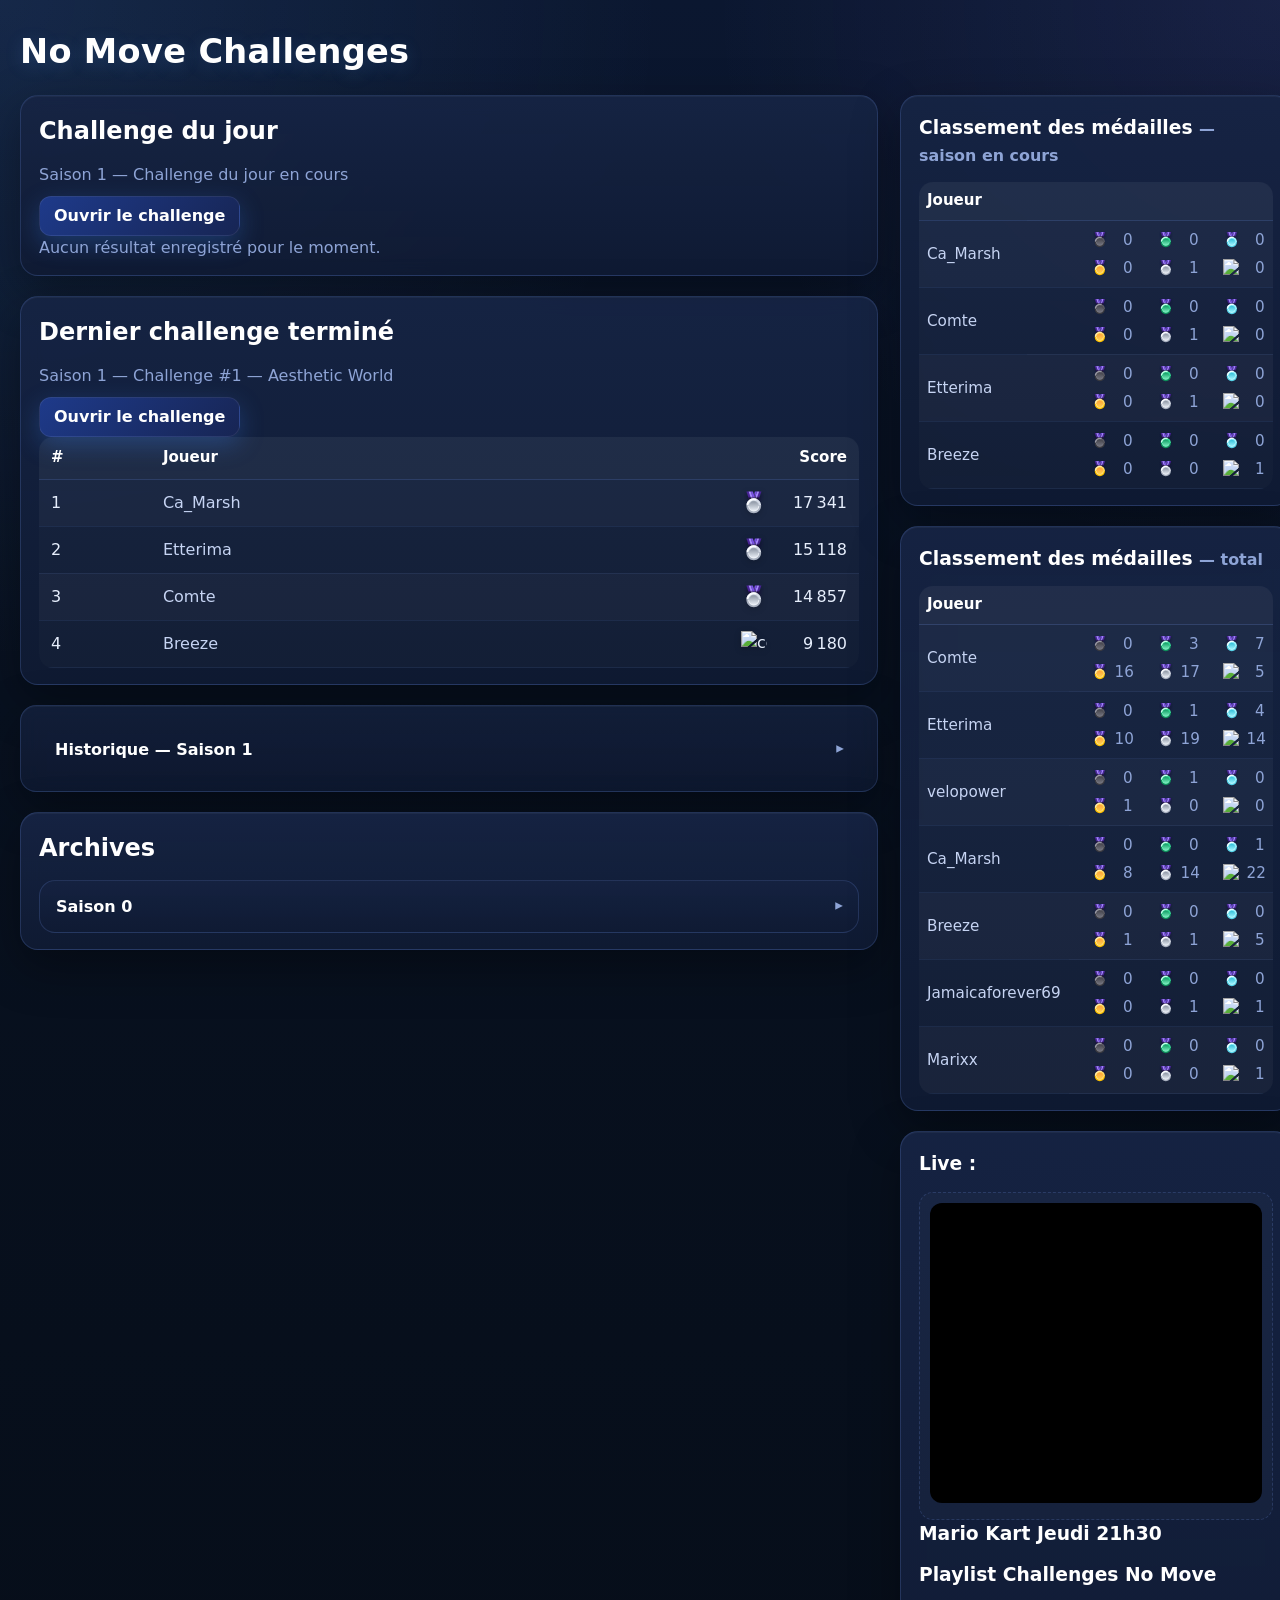
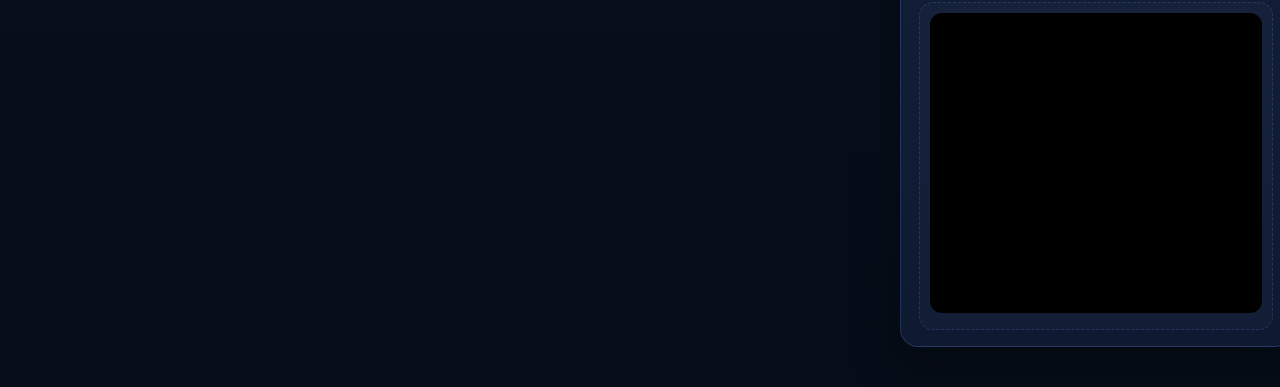
==== commit f8142855: "Update index.html" ====
--- a/index.html
+++ b/index.html
@@ -3,301 +3,66 @@
 <head>
   <meta charset="utf-8" />
   <meta name="viewport" content="width=device-width,initial-scale=1" />
-  <title>Stats joueur</title>
-  <style>
-  :root{
-    --bg-main:#081120;
-    --bg-grad-1:#0b1730;
-    --bg-grad-2:#0f1f3d;
-    --bg-card:rgba(16, 27, 52, 0.92);
-    --bg-card-2:rgba(22, 36, 68, 0.95);
-    --bg-hover:rgba(36, 57, 104, 0.98);
-    --text-main:#e6eefc;
-    --text-soft:#c6d4f3;
-    --text-muted:#8ea4d6;
-    --accent:#61a8ff;
-    --accent-2:#8f7dff;
-    --border:rgba(120, 160, 255, 0.18);
-    --shadow:0 16px 48px rgba(0,0,0,.35);
-    --shadow-soft:0 8px 24px rgba(19, 58, 128, .22);
-    --table-stripe:rgba(255,255,255,.025);
-  }
-
-  * { box-sizing: border-box; }
-  html, body { margin:0; padding:0; }
-
-  body{
-    min-height:100vh;
-    background:
-      radial-gradient(circle at top left, rgba(97,168,255,.12), transparent 28%),
-      radial-gradient(circle at top right, rgba(143,125,255,.10), transparent 24%),
-      linear-gradient(180deg, var(--bg-grad-1), var(--bg-main) 35%, #060d18 100%);
-    color:var(--text-main);
-    font-family: Inter, ui-sans-serif, system-ui, -apple-system, BlinkMacSystemFont, "Segoe UI", sans-serif;
-    line-height:1.45;
-  }
-
-  a{ color:var(--accent); text-decoration:none; }
-  a:hover{ text-decoration:underline; }
-
-  .wrap{
-    max-width:1400px;
-    margin:0 auto;
-    padding:28px 20px 40px;
-  }
-
-  h1{
-    margin:0 0 10px;
-    font-size:2.1rem;
-    font-weight:800;
-    letter-spacing:.01em;
-    color:#fff;
-    text-shadow:0 4px 18px rgba(97,168,255,.18);
-  }
-
-  h2,h3{
-    margin:0 0 14px;
-    color:#fff;
-    font-weight:700;
-  }
-
-  .layout{
-    display:grid;
-    grid-template-columns:minmax(0, 1fr) 360px;
-    gap:22px;
-    align-items:start;
-  }
-
-  .main{
-    display:grid;
-    gap:20px;
-  }
-
-  .sidebar{
-    display:grid;
-    gap:20px;
-  }
-
-  .card{
-    background:linear-gradient(180deg, var(--bg-card-2), var(--bg-card));
-    border:1px solid var(--border);
-    border-radius:18px;
-    box-shadow:var(--shadow), inset 0 1px 0 rgba(255,255,255,.04);
-    backdrop-filter: blur(10px);
-    padding:18px 18px 16px;
-  }
-
-  .muted{ color:var(--text-muted); }
-  .topline{
-    display:flex;
-    justify-content:space-between;
-    align-items:flex-start;
-    gap:16px;
-    margin-bottom:16px;
-  }
-
-  .btn{
-    display:inline-flex;
-    align-items:center;
-    justify-content:center;
-    gap:8px;
-    min-height:40px;
-    padding:0 14px;
-    border-radius:12px;
-    color:#fff;
-    background:linear-gradient(135deg, #1e3a8a, #172554);
-    box-shadow:0 8px 24px rgba(30,58,138,.28);
-    font-weight:700;
-    border:1px solid rgba(255,255,255,.08);
-  }
-
-  .stats-grid{
-    display:grid;
-    grid-template-columns:repeat(4, minmax(0, 1fr));
-    gap:12px;
-  }
-
-  .stat{
-    background:rgba(255,255,255,.03);
-    border:1px solid rgba(255,255,255,.06);
-    border-radius:14px;
-    padding:12px;
-  }
-
-  .stat-label{
-    color:var(--text-muted);
-    font-size:.92rem;
-    margin-bottom:4px;
-  }
-
-  .stat-value{
-    color:#fff;
-    font-size:1.25rem;
-    font-weight:800;
-  }
-
-  table{
-    width:100%;
-    border-collapse:collapse;
-    overflow:hidden;
-    border-radius:14px;
-    background:rgba(255,255,255,.015);
-  }
-
-  thead th{
-    text-align:left;
-    color:#fff;
-    background:rgba(255,255,255,.04);
-    border-bottom:1px solid var(--border);
-    font-size:.94rem;
-  }
-
-  th, td{
-    padding:10px 12px;
-    border-bottom:1px solid rgba(120,160,255,.09);
-    vertical-align:middle;
-  }
-
-  tbody tr:nth-child(odd){ background:var(--table-stripe); }
-  tbody tr:hover{ background:rgba(97,168,255,.06); }
-
-  td.num, th.num{ text-align:right; }
-  td.center, th.center{ text-align:center; }
-
-  .medal-grid{
-    display:flex;
-    gap:10px;
-    align-items:center;
-    flex-wrap:nowrap;
-  }
-
-  .medal-pair{
-    display:inline-grid;
-    grid-template-columns:18px auto;
-    align-items:center;
-    column-gap:4px;
-    min-width:46px;
-    font-variant-numeric:tabular-nums;
-  }
-
-  .medal-pair img{
-    width:18px;
-    height:18px;
-    display:block;
-  }
-
-  .medal-large-grid{
-    display:flex;
-    gap:14px;
-    flex-wrap:nowrap;
-  }
-
-  .medal-large{
-    display:flex;
-    align-items:center;
-    gap:8px;
-    background:rgba(255,255,255,.03);
-    border:1px solid rgba(255,255,255,.06);
-    border-radius:14px;
-    padding:10px 12px;
-    font-weight:700;
-  }
-
-  .medal-large img{
-    width:24px;
-    height:24px;
-    display:block;
-  }
-
-  .section-note{
-    margin-top:-6px;
-    margin-bottom:12px;
-    color:var(--text-muted);
-    font-size:.95rem;
-  }
-
-  .empty{
-    color:var(--text-muted);
-    padding:8px 0;
-  }
-
-  @media (max-width: 1080px){
-    .layout{ grid-template-columns:1fr; }
-    .stats-grid{ grid-template-columns:repeat(2, minmax(0, 1fr)); }
-  }
-
-  @media (max-width: 680px){
-    .wrap{ padding:18px 12px 28px; }
-    .card{ padding:14px; }
-    .stats-grid{ grid-template-columns:1fr; }
-    th, td{ padding:8px 8px; font-size:.92rem; }
-    .medal-large-grid{ grid-template-columns:repeat(2, minmax(0, 1fr)); }
-  }
-  
-  .stat-value.streak-good{
-    color:#7ee787;
-  }
-
-  .stat-value.streak-mid{
-    color:#ffd866;
-  }
-
-  .stat-value.streak-low{
-    color:#ff9d7a;
-  }
-
-</style>
+  <title>Stats Challenges</title>
+  <link rel="stylesheet" href="style.css" />
 </head>
 <body>
 <main class="wrap">
-  <div class="topline">
-    <div>
-      <h1 id="pageTitle">Stats joueur</h1>
-      <div id="playerSubtitle" class="muted">Chargement...</div>
-    </div>
-    <a class="btn" href="index.html">← Retour au classement</a>
-  </div>
+  <h1>No Move Challenges</h1>
 
   <div class="layout">
     <div class="main">
       <section class="card">
-        <h2>Résumé</h2>
-        <div id="summaryStats" class="stats-grid"></div>
+        <h2>Challenge du jour</h2>
+        <div id="currentMeta" class="muted"></div>
+        <a id="currentLink" class="btn" target="_blank" rel="noopener">Ouvrir le challenge</a>
+        <div id="currentLeaderboard"></div>
       </section>
 
       <section class="card">
-        <h2>Médailles — total</h2>
-        <div id="totalMedals"></div>
-      </section>
+        <h2>Dernier challenge terminé</h2>
+        <div id="lastMeta" class="muted"></div>
+        <a id="lastLink" class="btn" target="_blank" rel="noopener">Ouvrir le challenge</a>
+        <div id="lastLeaderboard"></div>
+      </section>
+    
+      <details class="card archive-season" id="currentSeasonDetails">
+       <summary><span id="seasonHistoryTitle">Historique</span></summary>
+       <div class="archive-season-content">
+         <div id="history"></div>
+      </div>
+    </details>
 
       <section class="card">
-        <h2>Médailles — par saison</h2>
-        <div id="seasonMedals"></div>
-      </section>
-
+        <h2>Archives</h2>
+        <div id="archives" class="archive-list muted">Aucune archive pour le moment.</div>
+      </section>
+    </div>
+
+    <aside class="sidebar">
       <section class="card">
-        <h2>Scores par saison</h2>
-        <div class="section-note"></div>
-        <div id="seasonScores"></div>
-      </section>
-
+        <h3>Classement des médailles <small>— saison en cours</small></h3>
+        <div id="seasonMedalRanking" class="muted">Chargement...</div>
+      </section>
       <section class="card">
-        <h2>Performances par pays</h2>
-        <div class="section-note">Trié du meilleur au pire selon la distance médiane.</div>
-        <div id="countryStats"></div>
-      </section>
-
-      <section class="card">
-        <h2>Performances par map</h2>
-        <div id="mapStats"></div>
-      </section>
-    </div>
-
-    
+        <h3>Classement des médailles <small>— total</small></h3>
+        <div id="totalMedalRanking" class="muted">Chargement...</div>
+      </section>
+      <section class="card sticky">
+        <h3>Live :</h3>
+        <div id="twitchWrap" class="embed muted">Aucun live configuré.</div>
+        <h3>Mario Kart Jeudi 21h30</h3>
+        <h3>Playlist Challenges No Move</h3>
+        <div id="ytWrap" class="embed muted">Aucune playlist configurée.</div>
+      </section>
+    </aside>
   </div>
 </main>
 
 <script>
+const BASE_URL = "https://www.geoguessr.com/challenge/";
+const TOP_N = 10;
+
 const MEDAL_PATHS = {
   netherite: "medal/netherite.svg",
   emerald: "medal/emerald.svg",
@@ -307,475 +72,373 @@
   copper: "medal/copper.svg"
 };
 
+function parseKV(text) {
+  const out = {};
+  for (const raw of text.split(/\r?\n/)) {
+    const line = raw.trim();
+    if (!line || line.startsWith("#")) continue;
+    const m = line.match(/^([^=]+)=(.*)$/);
+    if (m) out[m[1].trim()] = m[2].trim();
+  }
+  return out;
+}
+
+async function loadText(path) {
+  const r = await fetch(path, { cache: "no-store" });
+  if (!r.ok) return "";
+  return await r.text();
+}
+
+async function loadTSV(path) {
+  const r = await fetch(path, { cache: "no-store" });
+  if (!r.ok) throw new Error("Cannot load " + path);
+  const lines = (await r.text()).trim().split("\n");
+  if (lines.length < 2) return [];
+  const cols = lines[0].split("\t");
+  return lines.slice(1).map(row => {
+    const vals = row.split("\t");
+    const o = {};
+    cols.forEach((c, i) => o[c] = vals[i]);
+    return o;
+  });
+}
+
 function esc(s) {
-  return String(s).replace(/[&<>"']/g, c => ({
-    "&":"&amp;","<":"&lt;",">":"&gt;","\"":"&quot;","'":"&#39;"
+  return String(s).replace(/[&<>\"']/g, c => ({
+    "&":"&amp;",
+    "<":"&lt;",
+    ">":"&gt;",
+    '"':"&quot;",
+    "'":"&#39;"
   }[c]));
 }
 
-function loadTSV(path) {
-  return fetch(path, { cache: "no-store" })
-    .then(r => {
-      if (!r.ok) throw new Error("Cannot load " + path);
-      return r.text();
-    })
-    .then(text => {
-      const clean = text.trim();
-      if (!clean) return [];
-      const lines = clean.split(/\r?\n/);
-      const cols = lines[0].split("\t");
-      return lines.slice(1).map(row => {
-        const vals = row.split("\t");
-        const o = {};
-        cols.forEach((c, i) => o[c] = vals[i] ?? "");
-        return o;
-      });
-    });
-}
-
-function num(v) {
-  const n = Number(String(v).replace(/[^\d.-]/g, ""));
+function toScore(value) {
+  const n = Number(String(value).replace(/[^\d.-]/g, ""));
   return Number.isFinite(n) ? n : 0;
 }
 
-function formatScore(v) {
-  return num(v).toLocaleString("fr-FR");
-}
-
-function formatDistance(v) {
-  const n = Number(v);
-  if (!Number.isFinite(n)) return "";
-  return n.toLocaleString("fr-FR", { maximumFractionDigits: 2 }) + " km";
-}
-
-function median(values) {
-  const arr = values.map(Number).filter(Number.isFinite).sort((a,b)=>a-b);
-  if (!arr.length) return null;
-  const mid = Math.floor(arr.length / 2);
-  return arr.length % 2 ? arr[mid] : (arr[mid - 1] + arr[mid]) / 2;
-}
-
-function average(values) {
-  const arr = values.map(Number).filter(Number.isFinite);
-  if (!arr.length) return null;
-  return arr.reduce((a,b)=>a+b,0) / arr.length;
+function formatScore(value) {
+  const score = toScore(value);
+  return score.toLocaleString("fr-FR");
 }
 
 function getMedalName(score) {
-  const s = num(score);
-  if (s >= 24000) return "netherite";
-  if (s >= 23000) return "emerald";
-  if (s >= 21000) return "diamond";
-  if (s >= 18000) return "gold";
-  if (s >= 14000) return "iron";
-  if (s >= 9000) return "copper";
+  if (score >= 24000) return "netherite";
+  if (score >= 23000) return "emerald";
+  if (score >= 21000) return "diamond";
+  if (score >= 18000) return "gold";
+  if (score >= 14000) return "iron";
+  if (score >= 9000) return "copper";
   return null;
 }
 
-function empty(msg) {
-  return `<div class="empty">${esc(msg)}</div>`;
-}
-
-function medalCounts(rows) {
-  const out = { netherite:0, emerald:0, diamond:0, gold:0, iron:0, copper:0 };
-  for (const r of rows) {
-    const medal = getMedalName(r.total_score);
-    if (medal) out[medal]++;
-  }
-  return out;
-}
-
-function renderMedalPair(name, count) {
-  return `<span class="medal-pair"><img src="${esc(MEDAL_PATHS[name])}" alt="${esc(name.charAt(0).toUpperCase()+name.slice(1))}"><span>${esc(count)}</span></span>`;
-}
-
-function renderLargeMedals(counts) {
-  return `<div class="medal-large-grid">
-    ${Object.keys(MEDAL_PATHS).map(name => `
-      <div class="medal-large">
-        <img src="${esc(MEDAL_PATHS[name])}" alt="${esc(name.charAt(0).toUpperCase()+name.slice(1))}">
-        <span>${esc(name.charAt(0).toUpperCase()+name.slice(1))}</span>
-        <strong>${esc(counts[name] ?? 0)}</strong>
-      </div>
-    `).join("")}
-  </div>`;
-}
-
-function groupBy(rows, keyFn) {
-  const out = {};
-  for (const row of rows) {
-    const key = keyFn(row);
-    if (!out[key]) out[key] = [];
-    out[key].push(row);
-  }
-  return out;
-}
-
-function seasonStatsRows(rows, currentSeason) {
-  const bySeason = groupBy(rows, r => String(r.saison));
-  return Object.keys(bySeason)
-    .map(season => {
-      const vals = bySeason[season].map(r => num(r.total_score));
-      return {
-        season: Number(season),
-        count: vals.length,
-        best: Math.max(...vals),
-        median: median(vals),
-        mean: average(vals),
-        medals: medalCounts(bySeason[season])
-      };
-    })
-    .sort((a,b) => {
-      if (a.season === currentSeason) return -1;
-      if (b.season === currentSeason) return 1;
-      return b.season - a.season;
-    });
-}
-
-function countryStatsRows(rows) {
-  const byCountry = groupBy(rows.filter(r => r.country_code), r => r.country_code);
-  return Object.keys(byCountry).map(country => {
-    const rawRows = byCountry[country];
-    const vals = rawRows
-      .map(r => Number(String(r.distance ?? "").replace(",", ".")))
-      .filter(Number.isFinite);
-
-    const fivek = vals.filter(v => v <= 0.185).length;
-    return {
-      country,
-      fivek,
-      min: vals.length ? Math.min(...vals) : null,
-      median: median(vals),
-      max: vals.length ? Math.max(...vals) : null,
-      count: rawRows.length
-    };
-  }).filter(r => r.count >= 3)
-    .sort((a,b) => (a.median ?? Infinity) - (b.median ?? Infinity) || a.country.localeCompare(b.country));
-}
-
-function mapStatsRows(rows) {
-  const byMap = groupBy(rows.filter(r => r.map), r => r.map);
-  return Object.keys(byMap).map(map => {
-    const vals = byMap[map].map(r => num(r.total_score));
-    return {
-      map,
-      best: vals.length ? Math.max(...vals) : null,
-      median: median(vals),
-      worst: vals.length ? Math.min(...vals) : null,
-      count: vals.length
-    };
-  }).sort((a,b) => (b.best ?? -Infinity) - (a.best ?? -Infinity) || a.map.localeCompare(b.map));
-}
-
-
-function computeStreaks(playerRows, allTotals, currentSeason) {
-  const seasonMax = {};
-  for (const r of allTotals) {
-    const s = Number(r.saison);
-    const n = Number(r.Numero);
-    if (!Number.isFinite(s) || !Number.isFinite(n)) continue;
-    if (!(s in seasonMax) || n > seasonMax[s]) seasonMax[s] = n;
-  }
-
-  const allRows = playerRows
-    .map(r => ({
-      saison: Number(r.saison),
-      numero: Number(r.Numero)
-    }))
-    .filter(r => Number.isFinite(r.saison) && Number.isFinite(r.numero))
-    .sort((a, b) => a.saison - b.saison || a.numero - b.numero);
-
-  if (!allRows.length) return { current: 0, max: 0 };
-
-  function isConsecutive(prev, curr) {
-    if (!prev || !curr) return false;
-    if (curr.saison === prev.saison && curr.numero === prev.numero + 1) return true;
-    if (
-      curr.saison === prev.saison + 1 &&
-      curr.numero === 1 &&
-      seasonMax[prev.saison] === prev.numero
-    ) return true;
-    return false;
-  }
-
-  let max = 0;
-  let run = 0;
-  let prev = null;
-
-  for (const item of allRows) {
-    if (isConsecutive(prev, item)) {
-      run++;
-    } else {
-      run = 1;
-    }
-    if (run > max) max = run;
-    prev = item;
-  }
-
-  const allCurrentSeasonNumeros = allTotals
-    .filter(r => Number(r.saison) === currentSeason)
-    .map(r => Number(r.Numero))
-    .filter(Number.isFinite);
-
-  if (!allCurrentSeasonNumeros.length) {
-    return { current: 0, max };
-  }
-
-  const lastChallenge = { saison: currentSeason, numero: Math.max(...allCurrentSeasonNumeros) };
-  const lastPlayed = allRows[allRows.length - 1];
-
-  let current = 0;
-  if (lastPlayed.saison === lastChallenge.saison && lastPlayed.numero === lastChallenge.numero) {
-    current = 1;
-    for (let i = allRows.length - 2; i >= 0; i--) {
-      if (isConsecutive(allRows[i], allRows[i + 1])) {
-        current++;
-      } else {
-        break;
-      }
-    }
-  }
-
-  return { current, max };
-}
-
-function computeTotal5K(roundRows) {
-  return roundRows.filter(r => {
-    const d = Number(r.distance);
-    return Number.isFinite(d) && d <= 0.185;
-  }).length;
-}
-
-function streakClass(n) {
-  if (n >= 50) return "streak-good";
-  if (n >= 10) return "streak-mid";
-  return "streak-low";
-}
-
-
-function renderSummary(rows, currentSeason, roundRows, allTotals) {
-  const scores = rows.map(r => num(r.total_score));
-  const seasons = [...new Set(rows.map(r => String(r.saison)))];
-  const currentRows = rows.filter(r => Number(r.saison) === currentSeason);
-  const currentScores = currentRows.map(r => num(r.total_score));
-
-  const streak = computeStreaks(rows, allTotals, currentSeason);
-  const total5k = computeTotal5K(roundRows);
-
-  const stats = [
-    ["Streak", `${streak.current} (${streak.max})`, streakClass(streak.current)],
-    ["Participations", scores.length, ""],
-    ["Saisons", seasons.length, ""],
-    ["5K", total5k, ""],
-    ["Meilleur score", scores.length ? formatScore(Math.max(...scores)) : "—", ""],
-
-    ["Moyenne", scores.length ? formatScore(Math.round(average(scores))) : "—", ""],
-    ["Médiane", scores.length ? formatScore(Math.round(median(scores))) : "—", ""],
-    ["Meilleur score saison courante", currentScores.length ? formatScore(Math.max(...currentScores)) : "—", ""],
-        
-  ];
-
-  return stats.map(([label, value, extraClass]) => `
-    <div class="stat">
-      <div class="stat-label">${esc(label)}</div>
-      <div class="stat-value ${esc(extraClass || "")}">${esc(value)}</div>
-    </div>
-  `).join("");
-}
-
-function renderSeasonMedals(rows, currentSeason) {
-  const items = seasonStatsRows(rows, currentSeason);
-  if (!items.length) return empty("Aucune donnée.");
+function renderMedal(score) {
+  const medal = getMedalName(score);
+  if (!medal) return `<span class="no-medal-spacer"></span>`;
+  const src = MEDAL_PATHS[medal];
+  return `<img class="medal-icon" src="${src}" alt="${medal}" title="${medal}">`;
+}
+
+function renderScore(scoreRaw) {
+  const score = toScore(scoreRaw);
+  return `<div class="score-cell">${renderMedal(score)}<span class="score-value">${esc(formatScore(score))}</span></div>`;
+}
+
+
+function renderPlayerLink(player, playerId = "") {
+  const href = playerId
+    ? `player.html?player_id=${encodeURIComponent(playerId)}`
+    : `player.html?player=${encodeURIComponent(player)}`;
+  return `<a href="${href}">${esc(player)}</a>`;
+}
+
+function renderLeaderboard(rows) {
   return `<table>
     <thead>
       <tr>
-        <th>Saison</th>
-        <th class="center">Médailles</th>
-        <th class="num">Runs</th>
+        <th>#</th>
+        <th>Joueur</th>
+        <th class="num">Score</th>
       </tr>
     </thead>
     <tbody>
-      ${items.map(s => `
+      ${rows.slice(0, TOP_N).map(r => `
+          <tr>
+            <td>${esc(r.position)}</td>
+            <td>${renderPlayerLink(r.player, r.player_id || "")}</td>
+            <td class="num">${renderScore(r.total_score)}</td>
+          </tr>
+        `
+      ).join("")}
+    </tbody>
+  </table>`;
+}
+
+function renderHistoryBlock(numero, rows) {
+  const url = rows[0].challenge_id ? BASE_URL + rows[0].challenge_id : "#";
+  return `<article class="subcard">
+    <div class="row">
+      <div class="title">#${esc(numero)} — ${esc(rows[0].map)}</div>
+      <a class="btn small" href="${esc(url)}" target="_blank" rel="noopener">Lien</a>
+    </div>
+    ${renderLeaderboard(rows)}
+  </article>`;
+}
+
+
+function computeMedalRanking(rows) {
+  const counts = {};
+
+  for (const r of rows) {
+    const player = String(r.player || "").trim();
+    if (!player) continue;
+
+    const medal = getMedalName(toScore(r.total_score));
+    if (!medal) continue;
+
+    if (!counts[player]) {
+      counts[player] = {
+        player_id: String(r.player_id || ""),
+        netherite: 0,
+        emerald: 0,
+        diamond: 0,
+        gold: 0,
+        iron: 0,
+        copper: 0
+      };
+    }
+
+    counts[player][medal]++;
+  }
+
+  return Object.entries(counts).sort((a, b) => {
+    const A = a[1];
+    const B = b[1];
+    return (
+      B.netherite - A.netherite ||
+      B.emerald - A.emerald ||
+      B.diamond - A.diamond ||
+      B.gold - A.gold ||
+      B.iron - A.iron ||
+      B.copper - A.copper ||
+      a[0].localeCompare(b[0], "fr", { sensitivity: "base" })
+    );
+  });
+}
+
+function renderMedalPair(name, count) {
+  return `<span class="medal-pair"><img src="${esc(MEDAL_PATHS[name])}" alt="${esc(name)}" title="${esc(name)}"><span>${esc(count)}</span></span>`;
+}
+
+function renderMedalRanking(ranking) {
+  if (!ranking.length) return '<div class="muted">Aucune médaille pour le moment.</div>';
+
+  return `<table class="medal-summary-table">
+    <thead>
+      <tr>
+        <th>Joueur</th>
+        <th class="num"></th>
+      </tr>
+    </thead>
+    <tbody>
+      ${ranking.map(([player, m]) => `
         <tr>
-          <td>Saison ${esc(s.season)}</td>
-          <td><div class="medal-grid">
-            ${renderMedalPair("netherite", s.medals.netherite)}
-            ${renderMedalPair("emerald", s.medals.emerald)}
-            ${renderMedalPair("diamond", s.medals.diamond)}
-            ${renderMedalPair("gold", s.medals.gold)}
-            ${renderMedalPair("iron", s.medals.iron)}
-            ${renderMedalPair("copper", s.medals.copper)}
-          </div></td>
-          <td class="num">${esc(s.count)}</td>
+          <td class="player-name-cell">${renderPlayerLink(player, m.player_id || "")}</td>
+          <td class="num">
+            <div class="medal-grid">${renderMedalPair("netherite", m.netherite)}${renderMedalPair("emerald", m.emerald)}${renderMedalPair("diamond", m.diamond)}${renderMedalPair("gold", m.gold)}${renderMedalPair("iron", m.iron)}${renderMedalPair("copper", m.copper)}</div>
+          </td>
         </tr>
       `).join("")}
     </tbody>
   </table>`;
 }
 
-function renderSeasonScores(rows, currentSeason) {
-  const items = seasonStatsRows(rows, currentSeason);
-  if (!items.length) return empty("Aucune donnée.");
-  return `<table>
-    <thead>
-      <tr>
-        <th>Saison</th>
-        <th class="num">Runs</th>
-        <th class="num">Meilleur</th>
-        <th class="num">Médiane</th>
-        <th class="num">Moyenne</th>
-      </tr>
-    </thead>
-    <tbody>
-      ${items.map(s => `
-        <tr>
-          <td>${s.season === currentSeason ? "Saison " + esc(s.season) + " (courante)" : "Saison " + esc(s.season)}</td>
-          <td class="num">${esc(s.count)}</td>
-          <td class="num">${esc(formatScore(s.best))}</td>
-          <td class="num">${esc(formatScore(Math.round(s.median)))}</td>
-          <td class="num">${esc(formatScore(Math.round(s.mean)))}</td>
-        </tr>
-      `).join("")}
-    </tbody>
-  </table>`;
-}
-
-
-function countryCodeToFlag(code) {
-  const cc = String(code || "").trim().toUpperCase();
-  if (!/^[A-Z]{2}$/.test(cc)) return "";
-  return [...cc].map(c => String.fromCodePoint(127397 + c.charCodeAt(0))).join("");
-}
-
-
-function countryLabel(code){
-  try {
-    const cc = String(code || "").trim().toUpperCase();
-    const dn = new Intl.DisplayNames(['fr'], { type: 'region' });
-    return dn.of(cc) || cc;
-  } catch {
-    return String(code || "").trim().toUpperCase();
-  }
-}
-
-
-
-function renderCountryStats(rows) {
-  const items = countryStatsRows(rows);
-  if (!items.length) return empty("Aucune donnée pays.");
-  return `<table>
-    <thead>
-      <tr>
-        <th>Pays</th>
-        <th class="num">5k</th>
-        <th class="num">Min</th>
-        <th class="num">Médiane</th>
-        
-        <th class="num">Rounds</th>
-      </tr>
-    </thead>
-    <tbody>
-      ${items.map(r => `
-        <tr>
-          <td>${esc(countryCodeToFlag(r.country))} ${esc(countryLabel(r.country))}</td>
-          <td class="num">${esc(r.fivek)}</td>
-          <td class="num">${esc(formatDistance(r.min))}</td>
-          <td class="num">${esc(formatDistance(r.median))}</td>
-          
-          <td class="num">${esc(r.count)}</td>
-        </tr>
-      `).join("")}
-    </tbody>
-  </table>`;
-}
-
-function renderMapStats(rows) {
-  const items = mapStatsRows(rows);
-  if (!items.length) return empty("Aucune donnée map.");
-  return `<table>
-    <thead>
-      <tr>
-        <th>Map</th>
-        <th class="num">Parties</th>
-        <th class="num">Meilleur</th>
-        <th class="num">Médiane</th>
-        
-      </tr>
-    </thead>
-    <tbody>
-      ${items.map(r => `
-        <tr>
-          <td>${esc(r.map)}</td>
-          <td class="num">${esc(r.count)}</td>
-          <td class="num">${esc(formatScore(r.best))}</td>
-          <td class="num">${esc(formatScore(Math.round(r.median)))}</td>
-          
-        </tr>
-      `).join("")}
-    </tbody>
-  </table>`;
+
+
+function getCurrentSeason(cfg, totals) {
+  const fromCfg = Number(cfg.saison);
+  if (Number.isFinite(fromCfg)) return fromCfg;
+  const seasons = [...new Set(totals.map(r => Number(r.saison)).filter(Number.isFinite))];
+  return seasons.length ? Math.max(...seasons) : 0;
+}
+
+function groupRowsBySeason(rows) {
+  const out = {};
+  for (const r of rows) {
+    const season = Number(r.saison);
+    if (!Number.isFinite(season)) continue;
+    if (!out[season]) out[season] = [];
+    out[season].push(r);
+  }
+  return out;
+}
+
+function groupRowsByNumero(rows) {
+  const out = {};
+  for (const r of rows) {
+    const n = Number(r.Numero);
+    if (!Number.isFinite(n)) continue;
+    if (!out[n]) out[n] = [];
+    out[n].push(r);
+  }
+
+  const numeros = Object.keys(out).map(Number).sort((a,b)=>b-a);
+  for (const n of numeros) {
+    out[n].sort((a,b)=>Number(a.position)-Number(b.position));
+  }
+
+  return { byNumero: out, numeros };
+}
+
+function renderSeasonHistory(rows) {
+  const { byNumero, numeros } = groupRowsByNumero(rows);
+  if (!numeros.length) return '<div class="muted">Aucun challenge dans cette saison.</div>';
+  return numeros.map(n => renderHistoryBlock(n, byNumero[n])).join("");
+}
+
+function renderArchiveSeason(season, rows, open=false) {
+  return `<details class="archive-season"${open ? ' open' : ''}>
+    <summary>Saison ${esc(season)}</summary>
+    <div class="archive-season-content">
+      ${renderSeasonHistory(rows)}
+    </div>
+  </details>`;
+}
+
+function renderArchives(bySeason, currentSeason) {
+  const seasons = Object.keys(bySeason)
+    .map(Number)
+    .filter(s => s !== currentSeason)
+    .sort((a,b)=>b-a);
+
+  if (!seasons.length) {
+    return '<div class="muted">Aucune archive pour le moment.</div>';
+  }
+
+  return seasons.map((season, idx) => renderArchiveSeason(season, bySeason[season], false)).join("");
+}
+
+
+function renderTwitch(channel) {
+  const parent = encodeURIComponent(location.hostname);
+  const src = `https://player.twitch.tv/?channel=${encodeURIComponent(channel)}&parent=${parent}&muted=true`;
+  return `<iframe src="${src}" height="300" allowfullscreen frameborder="0"></iframe>`;
+}
+
+function renderYT(pl) {
+  const src = `https://www.youtube.com/embed/videoseries?list=${encodeURIComponent(pl)}`;
+  return `<iframe src="${src}" height="300" allowfullscreen frameborder="0"></iframe>`;
 }
 
 (async () => {
-  const params = new URLSearchParams(location.search);
-  const playerParam = params.get("player") || "";
-  const playerIdParam = params.get("player_id") || "";
-
-  const playerParamsEl = document.getElementById("playerParams");
-  if (playerParamsEl) {
-    playerParamsEl.innerHTML = `
-      <div class="muted">player = <code>${esc(playerParam || "—")}</code></div>
-      <div class="muted">player_id = <code>${esc(playerIdParam || "—")}</code></div>
-    `;
-  }
-
-  if (!playerParam && !playerIdParam) {
-    document.getElementById("pageTitle").textContent = "Stats joueur";
-    document.getElementById("playerSubtitle").textContent = "Aucun joueur fourni dans l’URL.";
-    document.getElementById("summaryStats").innerHTML = empty("Ajoute ?player=Pseudo ou ?player_id=ID dans l’URL.");
-    return;
-  }
-
-  const [totals, rounds] = await Promise.all([
-    loadTSV("data/totals.tsv"),
-    loadTSV("data/rounds.tsv")
-  ]);
-
-  const totalRows = totals.filter(r => {
-    if (playerIdParam) return String(r.player_id || "") === playerIdParam;
-    return String(r.player || "") === playerParam;
-  });
-
-  const roundRows = rounds.filter(r => {
-    if (playerIdParam) return String(r.player_id || "") === playerIdParam;
-    return String(r.player || "") === playerParam;
-  });
-
-  if (!totalRows.length) {
-    document.getElementById("pageTitle").textContent = "Joueur introuvable";
-    document.getElementById("playerSubtitle").textContent = "Aucune ligne trouvée dans data/totals.tsv.";
-    document.getElementById("summaryStats").innerHTML = empty("Joueur non trouvé.");
-    return;
-  }
-
-  const playerName = totalRows[0].player || playerParam || playerIdParam;
-  const currentSeason = Math.max(...totals.map(r => Number(r.saison)).filter(Number.isFinite));
-
-  document.title = `Stats joueur — ${playerName}`;
-  document.getElementById("pageTitle").textContent = playerName;
-  document.getElementById("playerSubtitle").textContent =
-    `${totalRows.length} challenge(s) enregistré(s) · saison courante : ${currentSeason}`;
-
-  document.getElementById("summaryStats").innerHTML = renderSummary(totalRows, currentSeason, roundRows, totals);
-  document.getElementById("totalMedals").innerHTML = renderLargeMedals(medalCounts(totalRows));
-  document.getElementById("seasonMedals").innerHTML = renderSeasonMedals(totalRows, currentSeason);
-  document.getElementById("seasonScores").innerHTML = renderSeasonScores(totalRows, currentSeason);
-  document.getElementById("countryStats").innerHTML = renderCountryStats(roundRows);
-  document.getElementById("mapStats").innerHTML = renderMapStats(totalRows);
-})().catch(err => {
-  document.getElementById("playerSubtitle").textContent = "Erreur de chargement.";
-  document.getElementById("summaryStats").innerHTML = empty(String(err));
-});
+  const cfg = parseKV(await loadText("data/current.txt"));
+
+  if (cfg.challenge_id) {
+    document.getElementById("currentMeta").textContent = "Challenge en cours";
+    document.getElementById("currentLink").href = BASE_URL + cfg.challenge_id;
+  } else {
+    document.getElementById("currentMeta").textContent = "Aucun challenge en cours";
+    document.getElementById("currentLink").style.display = "none";
+  }
+
+  if (cfg.twitch_channel) {
+    const el = document.getElementById("twitchWrap");
+    el.classList.remove("muted");
+    el.innerHTML = renderTwitch(cfg.twitch_channel);
+  }
+
+  if (cfg.youtube_playlist) {
+    const el = document.getElementById("ytWrap");
+    el.classList.remove("muted");
+    el.innerHTML = renderYT(cfg.youtube_playlist);
+  }
+
+  const totals = await loadTSV("data/totals.tsv");
+  if (!totals.length) return;
+
+  const currentSeason = getCurrentSeason(cfg, totals);
+  const bySeason = groupRowsBySeason(totals);
+  const currentSeasonRows = bySeason[currentSeason] || [];
+
+  const seasonMedalRanking = computeMedalRanking(currentSeasonRows);
+  const seasonMedalRankingEl = document.getElementById("seasonMedalRanking");
+  if (seasonMedalRankingEl) {
+    seasonMedalRankingEl.innerHTML = renderMedalRanking(seasonMedalRanking);
+  }
+
+  const totalMedalRanking = computeMedalRanking(totals);
+  const totalMedalRankingEl = document.getElementById("totalMedalRanking");
+  if (totalMedalRankingEl) {
+    totalMedalRankingEl.innerHTML = renderMedalRanking(totalMedalRanking);
+  }
+
+  const { byNumero, numeros } = groupRowsByNumero(currentSeasonRows);
+
+  const currentChallengeId = String(cfg.challenge_id || "").trim();
+  let currentNumero = null;
+  let currentRows = [];
+
+  if (currentChallengeId) {
+    currentRows = currentSeasonRows
+      .filter(r => String(r.challenge_id || "").trim() === currentChallengeId)
+      .sort((a, b) => Number(a.position) - Number(b.position));
+
+    if (currentRows.length) {
+      currentNumero = Number(currentRows[0].Numero);
+      const currentMap = currentRows[0].map || "";
+      document.getElementById("currentMeta").textContent =
+        `Saison ${currentSeason} — Challenge #${currentNumero} — ${currentMap}`;
+      document.getElementById("currentLink").style.display = "";
+      document.getElementById("currentLink").href = BASE_URL + currentChallengeId;
+      document.getElementById("currentLeaderboard").innerHTML = renderLeaderboard(currentRows);
+    } else {
+      document.getElementById("currentMeta").textContent = `Saison ${currentSeason} — Challenge du jour en cours`;
+      document.getElementById("currentLink").style.display = "";
+      document.getElementById("currentLink").href = BASE_URL + currentChallengeId;
+      document.getElementById("currentLeaderboard").innerHTML =
+        '<div class="muted">Aucun résultat enregistré pour le moment.</div>';
+    }
+  } else {
+    document.getElementById("currentMeta").textContent = "Aucun challenge en cours";
+    document.getElementById("currentLink").style.display = "none";
+    document.getElementById("currentLeaderboard").innerHTML =
+      '<div class="muted">Aucun résultat pour le moment.</div>';
+  }
+
+  const completedNumeros = numeros.filter(n => n !== currentNumero);
+
+  if (completedNumeros.length) {
+    const last = completedNumeros[0];
+    document.getElementById("lastMeta").textContent =
+      `Saison ${currentSeason} — Challenge #${last} — ${byNumero[last][0].map}`;
+    document.getElementById("lastLink").style.display = "";
+    document.getElementById("lastLink").href =
+      BASE_URL + (byNumero[last][0].challenge_id || "");
+    document.getElementById("lastLeaderboard").innerHTML =
+      renderLeaderboard(byNumero[last]);
+
+    document.getElementById("history").innerHTML =
+      completedNumeros.slice(1).map(n => renderHistoryBlock(n, byNumero[n])).join("") ||
+      '<div class="muted">Pas encore d’historique pour cette saison.</div>';
+  } else {
+    document.getElementById("lastMeta").textContent = `Aucun challenge terminé pour la saison ${currentSeason}`;
+    document.getElementById("lastLink").style.display = "none";
+    document.getElementById("lastLeaderboard").innerHTML = '<div class="muted">Aucun résultat pour le moment.</div>';
+    document.getElementById("history").innerHTML = '<div class="muted">Pas encore d’historique pour cette saison.</div>';
+  }
+
+  const seasonHistoryTitle = document.getElementById("seasonHistoryTitle");
+  if (seasonHistoryTitle) {
+    seasonHistoryTitle.textContent = `Historique — Saison ${currentSeason}`;
+  }
+
+  const archivesEl = document.getElementById("archives");
+  if (archivesEl) {
+    archivesEl.classList.remove("muted");
+    archivesEl.innerHTML = renderArchives(bySeason, currentSeason);
+  }
+})();
 </script>
 </body>
 </html>
--- a/style.css
+++ b/style.css
@@ -0,0 +1,372 @@
+:root{
+  --bg-main:#081120;
+  --bg-grad-1:#0b1730;
+  --bg-grad-2:#0f1f3d;
+  --bg-card:rgba(16, 27, 52, 0.92);
+  --bg-card-2:rgba(22, 36, 68, 0.95);
+  --bg-hover:rgba(36, 57, 104, 0.98);
+  --text-main:#e6eefc;
+  --text-soft:#c6d4f3;
+  --text-muted:#8ea4d6;
+  --accent:#61a8ff;
+  --accent-2:#8f7dff;
+  --border:rgba(120, 160, 255, 0.18);
+  --shadow:0 16px 48px rgba(0,0,0,.35);
+  --shadow-soft:0 8px 24px rgba(19, 58, 128, .22);
+  --table-stripe:rgba(255,255,255,.025);
+}
+
+*{box-sizing:border-box;}
+
+html, body{
+  margin:0;
+  padding:0;
+}
+
+body{
+  min-height:100vh;
+  background:
+    radial-gradient(circle at top left, rgba(97,168,255,.12), transparent 28%),
+    radial-gradient(circle at top right, rgba(143,125,255,.10), transparent 24%),
+    linear-gradient(180deg, var(--bg-grad-1), var(--bg-main) 35%, #060d18 100%);
+  color:var(--text-main);
+  font-family:Inter, ui-sans-serif, system-ui, -apple-system, BlinkMacSystemFont, "Segoe UI", sans-serif;
+  line-height:1.45;
+}
+
+a{color:var(--accent);}
+
+.wrap{
+  max-width:1400px;
+  margin:0 auto;
+  padding:28px 20px 40px;
+}
+
+h1{
+  margin:0 0 18px;
+  font-size:2.1rem;
+  font-weight:800;
+  letter-spacing:.01em;
+  color:#fff;
+  text-shadow:0 4px 18px rgba(97,168,255,.18);
+}
+
+h2, h3{
+  margin:0 0 14px;
+  color:#fff;
+  font-weight:700;
+}
+
+.layout{
+  display:grid;
+  grid-template-columns:minmax(0, 1fr) 360px;
+  gap:22px;
+  align-items:start;
+}
+
+.main,
+.sidebar{
+  display:grid;
+  gap:20px;
+}
+
+.card,
+.subcard{
+  background:linear-gradient(180deg, var(--bg-card-2), var(--bg-card));
+  border:1px solid var(--border);
+  border-radius:18px;
+  box-shadow:var(--shadow), inset 0 1px 0 rgba(255,255,255,.04);
+  backdrop-filter:blur(10px);
+}
+
+.card{padding:18px 18px 16px;}
+
+.subcard{
+  padding:14px;
+  margin-top:14px;
+}
+
+.sticky{
+  position:sticky;
+  top:18px;
+}
+
+.muted{color:var(--text-muted);}
+
+.row{
+  display:flex;
+  justify-content:space-between;
+  align-items:center;
+  gap:12px;
+}
+
+.title{
+  color:var(--text-soft);
+  font-weight:700;
+}
+
+.btn{
+  display:inline-flex;
+  align-items:center;
+  justify-content:center;
+  gap:8px;
+  min-height:40px;
+  padding:0 14px;
+  margin-top:10px;
+  border-radius:12px;
+  text-decoration:none;
+  color:#fff;
+  background:linear-gradient(135deg, #1e3a8a, #172554);
+  box-shadow:0 8px 24px rgba(59,130,246,.28);
+  font-weight:700;
+  border:1px solid rgba(255,255,255,.08);
+  transition:transform .15s ease, box-shadow .15s ease, opacity .15s ease;
+}
+
+.btn:hover{
+  transform:translateY(-1px);
+  box-shadow:0 12px 28px rgba(30,58,138,.45);
+}
+
+.btn.small{
+  min-height:34px;
+  padding:0 12px;
+  margin-top:0;
+  font-size:.92rem;
+}
+
+.embed{
+  min-height:72px;
+  border:1px dashed var(--border);
+  border-radius:14px;
+  padding:10px;
+  background:rgba(255,255,255,.02);
+}
+
+.embed iframe{
+  width:100%;
+  border:0;
+  border-radius:12px;
+  background:#000;
+}
+
+table{
+  width:100%;
+  border-collapse:collapse;
+  overflow:hidden;
+  border-radius:14px;
+  background:rgba(255,255,255,.015);
+}
+
+thead th{
+  text-align:left;
+  color:#fff;
+  background:rgba(255,255,255,.04);
+  border-bottom:1px solid var(--border);
+  font-size:.94rem;
+}
+
+th, td{
+  padding:10px 12px;
+  border-bottom:1px solid rgba(120,160,255,.09);
+}
+
+tbody tr:nth-child(odd){
+  background:var(--table-stripe);
+}
+
+tbody tr:hover{
+  background:rgba(97,168,255,.06);
+}
+
+td.num,
+th.num,
+table td.num,
+table th.num{
+  text-align:right;
+}
+
+.medal-icon{
+  width:26px;
+  height:26px;
+  display:block;
+  filter:drop-shadow(0 2px 3px rgba(0,0,0,.18));
+}
+
+.medal-cell{
+  width:52px;
+  text-align:center;
+  vertical-align:middle;
+}
+
+.score-cell{
+  display:flex;
+  align-items:center;
+  justify-content:flex-end;
+  gap:8px;
+  white-space:nowrap;
+  font-variant-numeric:tabular-nums;
+}
+
+.score-value{
+  min-width:72px;
+  text-align:right;
+  display:inline-block;
+}
+
+.no-medal-spacer{
+  width:26px;
+  height:26px;
+  display:inline-block;
+  opacity:0;
+  flex:0 0 26px;
+}
+
+.medal-summary-table{
+  width:100%;
+  border-collapse:collapse;
+  font-size:.95rem;
+}
+
+.medal-summary-table th,
+.medal-summary-table td{
+  padding:8px;
+  vertical-align:middle;
+}
+
+.medal-summary-table th{
+  text-align:left;
+}
+
+.medal-summary-table td.num,
+.medal-summary-table th.num{
+  text-align:right;
+}
+
+.medal-grid{
+  display:grid;
+  grid-template-columns: repeat(3, 56px);
+  gap:6px 10px;
+  justify-content:end;
+}
+
+.medal-pair{
+  display:grid;
+  grid-template-columns: 2ch 18px; /* nombre fixe + médaille */
+  align-items:center;
+  column-gap:4px;
+  justify-content:end;
+}
+
+.medal-pair span{
+  text-align:right; /* clé ici */
+  font-variant-numeric: tabular-nums;
+}
+
+.medal-pair img{
+  width:18px;
+  height:18px;
+}
+
+.player-name-cell{
+  max-width:180px;
+  overflow:hidden;
+  text-overflow:ellipsis;
+  white-space:nowrap;
+}
+
+.archive-list{
+  display:grid;
+  gap:14px;
+}
+
+details.archive-season{
+  pointer-events:auto;
+  border:1px solid var(--border);
+  border-radius:16px;
+  background:linear-gradient(180deg, rgba(22, 36, 68, 0.70), rgba(16, 27, 52, 0.72));
+  overflow:hidden;
+}
+
+details.archive-season summary{
+  list-style:none;
+  cursor:pointer;
+  padding:14px 16px;
+  font-weight:700;
+  color:#fff;
+  display:flex;
+  align-items:center;
+  justify-content:space-between;
+  gap:12px;
+  user-select:none;
+  position:relative;
+  z-index:2;
+  pointer-events:auto;
+}
+
+details.archive-season summary::-webkit-details-marker{
+  display:none;
+}
+
+details.archive-season summary::after{
+  content:"▾";
+  color:var(--text-muted);
+  font-size:.95rem;
+  transition:transform .15s ease;
+  pointer-events:none;
+}
+
+details.archive-season:not([open]) summary::after{
+  transform:rotate(-90deg);
+}
+
+.archive-season-content{
+  padding:0 14px 14px;
+}
+
+.sidebar h3 small{
+  color:var(--text-muted);
+  font-weight:600;
+  font-size:.85em;
+}
+
+.player-name-cell a,
+table td a{
+  color:var(--text-soft) !important;
+  text-decoration:none !important;
+  transition:color .15s ease;
+}
+
+.player-name-cell a:hover,
+table td a:hover{
+  color:#ffffff !important;
+}
+
+@media (max-width:1080px){
+  .layout{
+    grid-template-columns:1fr;
+  }
+
+  .sticky{
+    position:static;
+  }
+}
+
+@media (max-width:680px){
+  .wrap{
+    padding:18px 12px 28px;
+  }
+
+  .card{
+    padding:14px;
+  }
+
+  th, td{
+    padding:8px;
+    font-size:.92rem;
+  }
+
+  .score-value{
+    min-width:auto;
+  }
+}
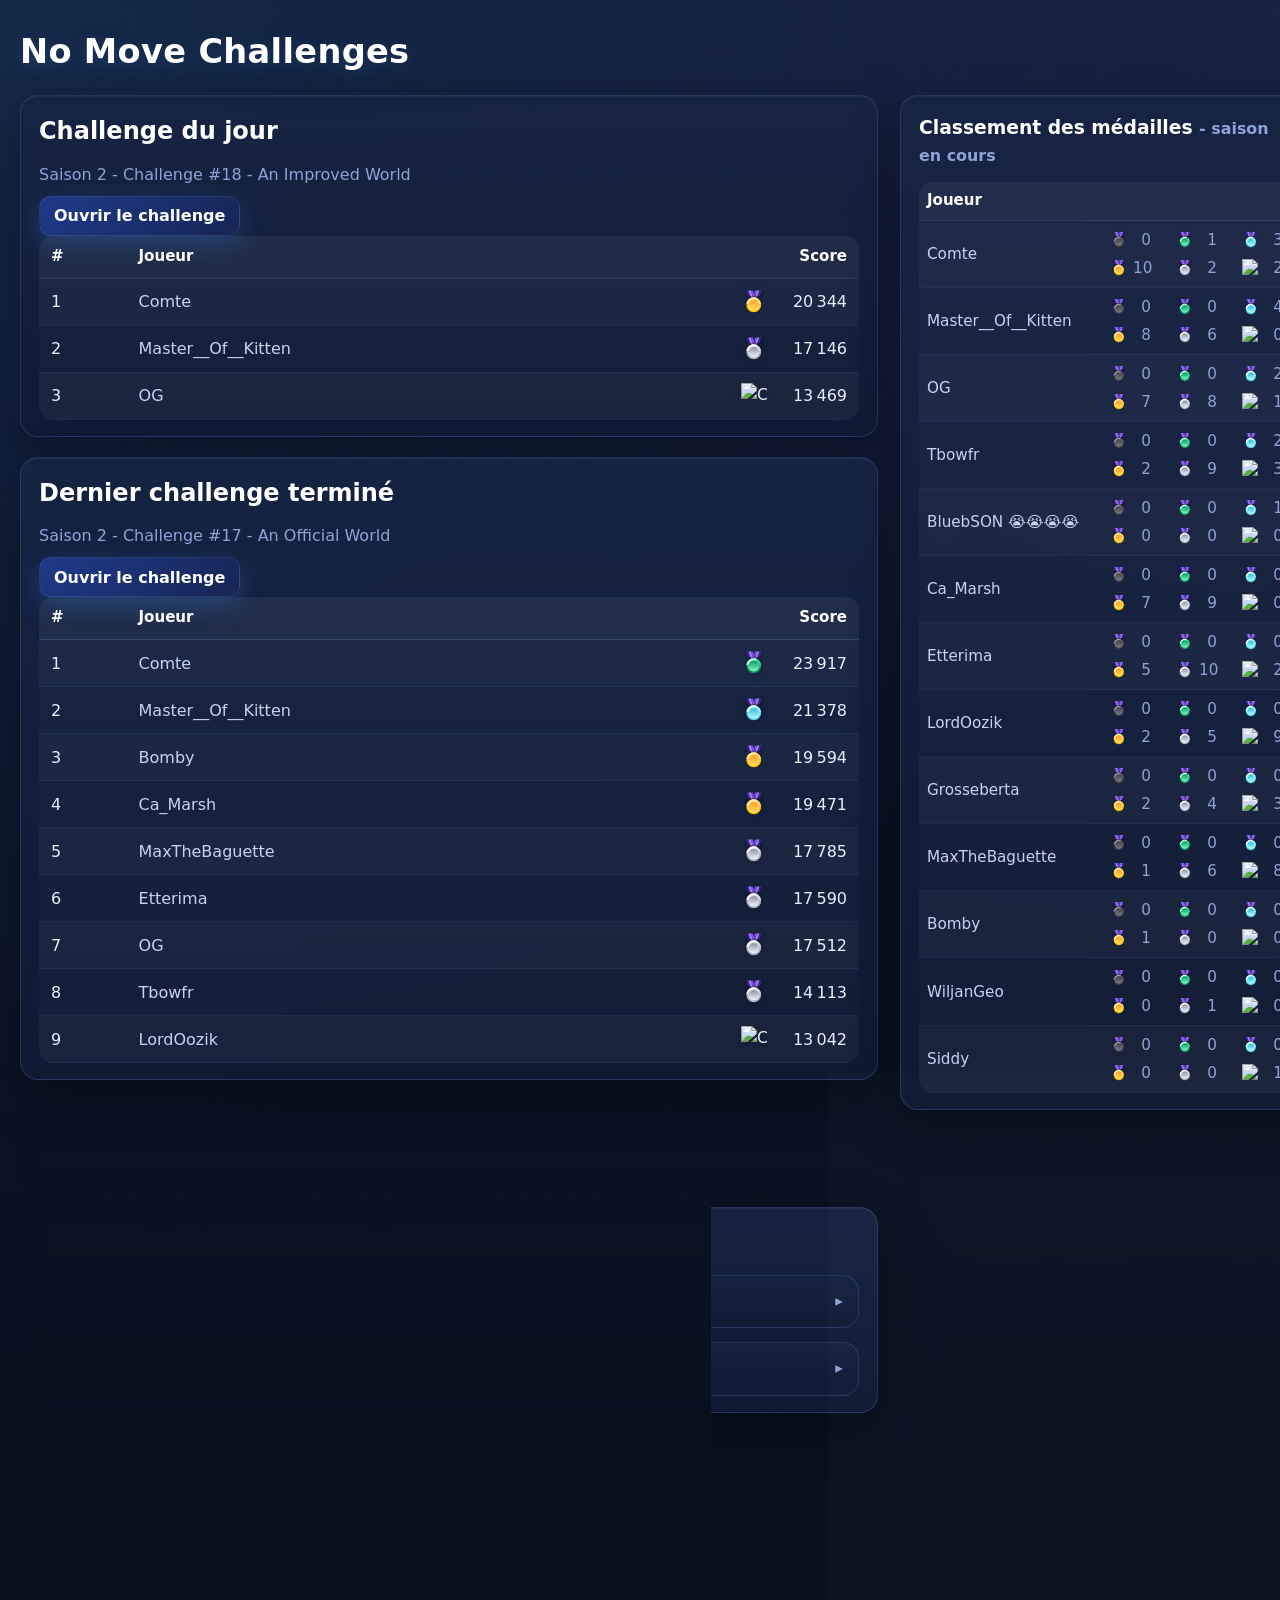
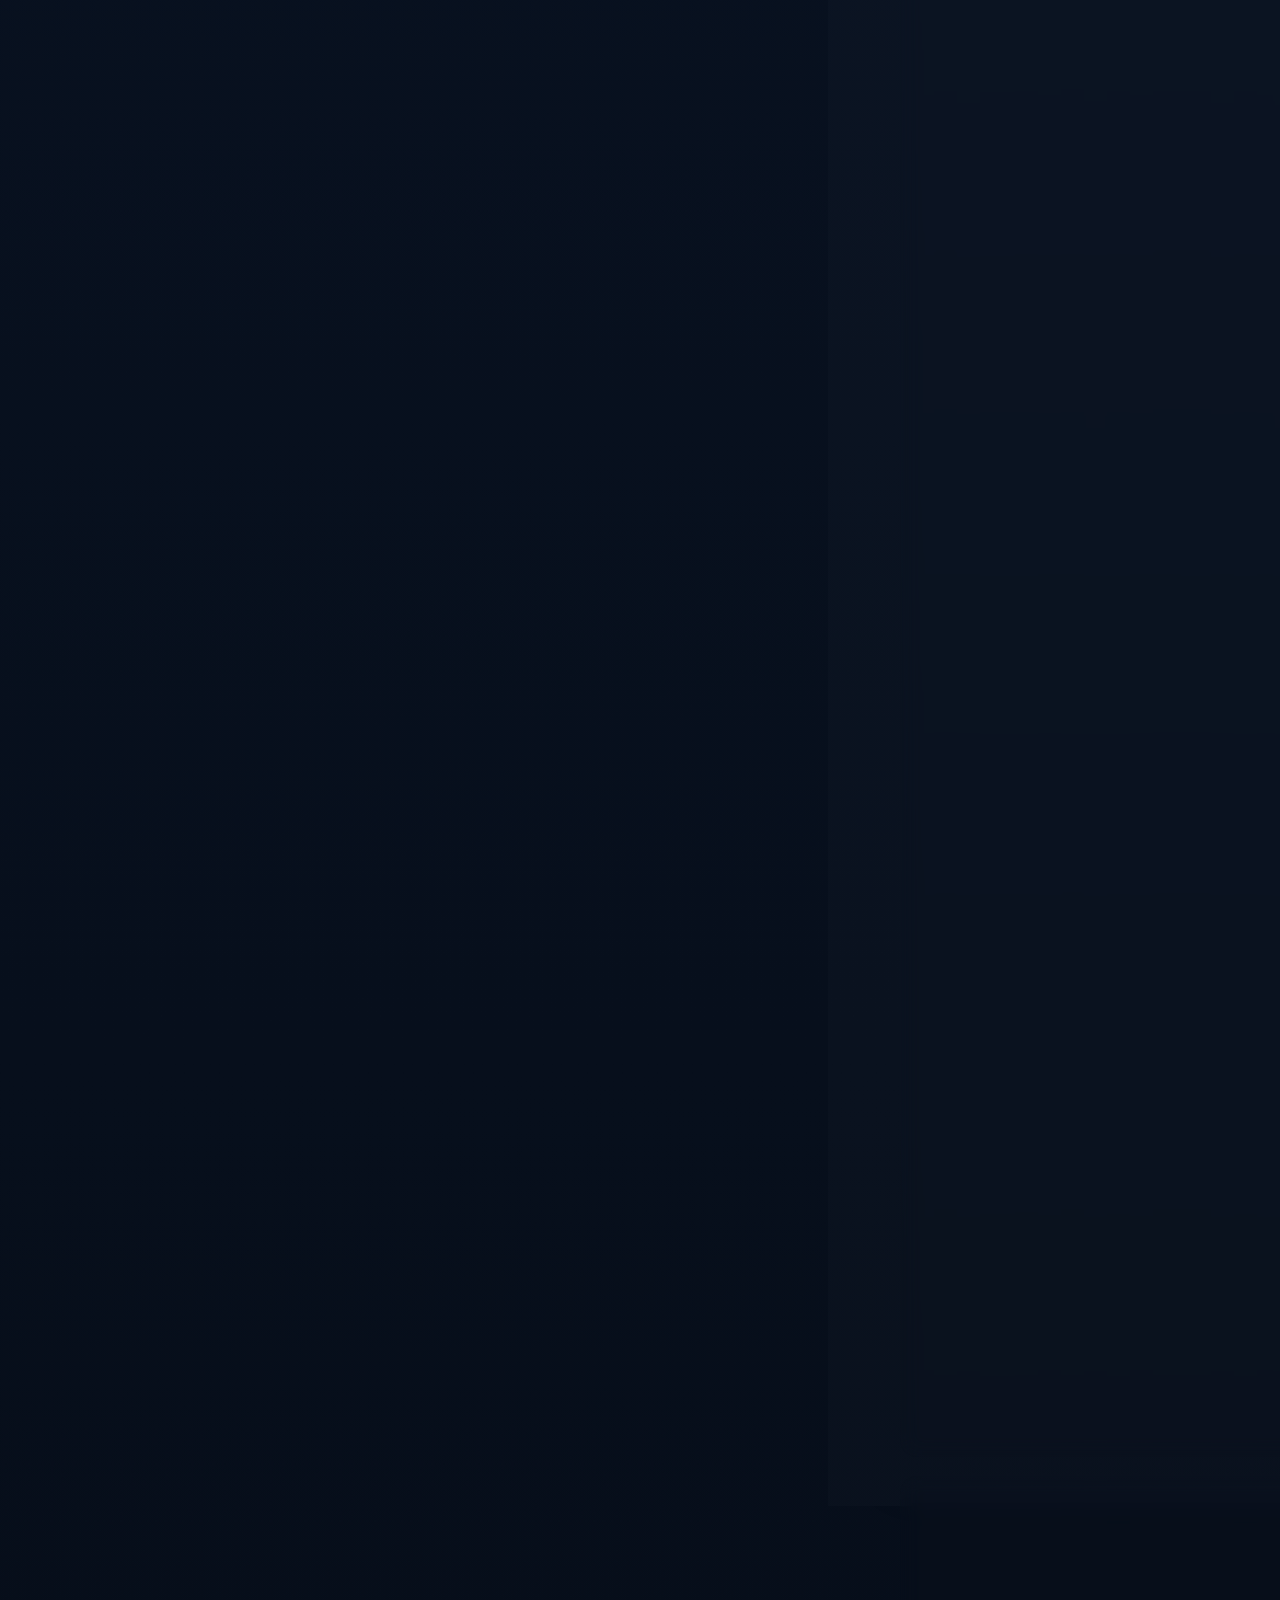
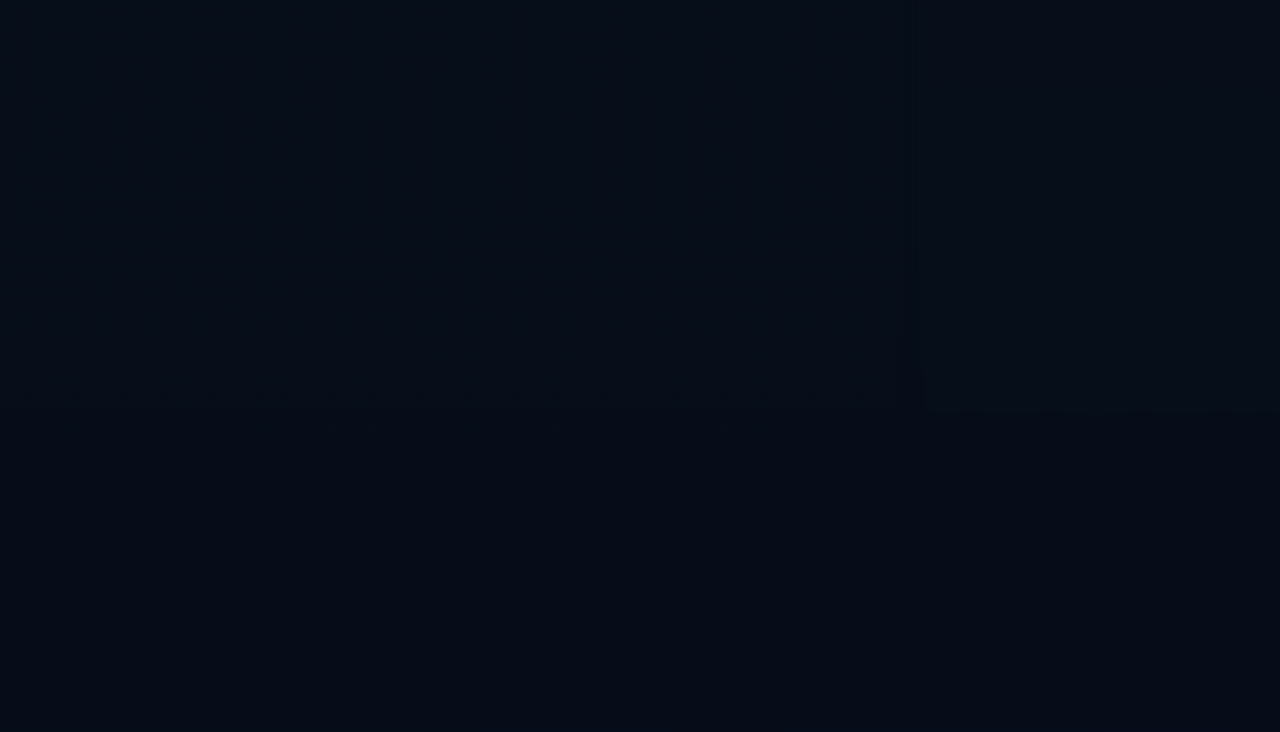
==== commit d4cab2fa: "Update index.html" ====
--- a/index.html
+++ b/index.html
@@ -41,11 +41,11 @@
 
     <aside class="sidebar">
       <section class="card">
-        <h3>Classement des médailles <small>— saison en cours</small></h3>
+        <h3>Classement des médailles <small>- saison en cours</small></h3>
         <div id="seasonMedalRanking" class="muted">Chargement...</div>
       </section>
       <section class="card">
-        <h3>Classement des médailles <small>— total</small></h3>
+        <h3>Classement des médailles <small>- total</small></h3>
         <div id="totalMedalRanking" class="muted">Chargement...</div>
       </section>
       <section class="card sticky">
@@ -70,6 +70,24 @@
   gold: "medal/gold.svg",
   iron: "medal/iron.svg",
   copper: "medal/copper.svg"
+};
+
+const MEDAL_LABELS = {
+  netherite: "Netherite",
+  emerald: "Emerald",
+  diamond: "Diamond",
+  gold: "Gold",
+  iron: "Iron",
+  copper: "Copper"
+};
+
+const MEDAL_RULES = {
+  netherite: "Netherite - 24’000+",
+  emerald: "Emerald - 23’000+",
+  diamond: "Diamond - 21’000+",
+  gold: "Gold - 18’000+",
+  iron: "Iron - 14’000+",
+  copper: "Copper - 9’000+"
 };
 
 function parseKV(text) {
@@ -137,7 +155,7 @@
   const medal = getMedalName(score);
   if (!medal) return `<span class="no-medal-spacer"></span>`;
   const src = MEDAL_PATHS[medal];
-  return `<img class="medal-icon" src="${src}" alt="${medal}" title="${medal}">`;
+  return `<img class="medal-icon" src="${src}" alt="${MEDAL_LABELS[medal] || medal}" title="${MEDAL_RULES[medal] || medal}">`;
 }
 
 function renderScore(scoreRaw) {
@@ -179,7 +197,7 @@
   const url = rows[0].challenge_id ? BASE_URL + rows[0].challenge_id : "#";
   return `<article class="subcard">
     <div class="row">
-      <div class="title">#${esc(numero)} — ${esc(rows[0].map)}</div>
+      <div class="title">#${esc(numero)} - ${esc(rows[0].map)}</div>
       <a class="btn small" href="${esc(url)}" target="_blank" rel="noopener">Lien</a>
     </div>
     ${renderLeaderboard(rows)}
@@ -228,7 +246,7 @@
 }
 
 function renderMedalPair(name, count) {
-  return `<span class="medal-pair"><img src="${esc(MEDAL_PATHS[name])}" alt="${esc(name)}" title="${esc(name)}"><span>${esc(count)}</span></span>`;
+  return `<span class="medal-pair"><img src="${esc(MEDAL_PATHS[name])}" alt="${esc(MEDAL_LABELS[name] || name)}" title="${esc(MEDAL_RULES[name] || name)}"><span>${esc(count)}</span></span>`;
 }
 
 function renderMedalRanking(ranking) {
@@ -388,12 +406,12 @@
       currentNumero = Number(currentRows[0].Numero);
       const currentMap = currentRows[0].map || "";
       document.getElementById("currentMeta").textContent =
-        `Saison ${currentSeason} — Challenge #${currentNumero} — ${currentMap}`;
+        `Saison ${currentSeason} - Challenge #${currentNumero} - ${currentMap}`;
       document.getElementById("currentLink").style.display = "";
       document.getElementById("currentLink").href = BASE_URL + currentChallengeId;
       document.getElementById("currentLeaderboard").innerHTML = renderLeaderboard(currentRows);
     } else {
-      document.getElementById("currentMeta").textContent = `Saison ${currentSeason} — Challenge du jour en cours`;
+      document.getElementById("currentMeta").textContent = `Saison ${currentSeason} - Challenge du jour en cours`;
       document.getElementById("currentLink").style.display = "";
       document.getElementById("currentLink").href = BASE_URL + currentChallengeId;
       document.getElementById("currentLeaderboard").innerHTML =
@@ -411,7 +429,7 @@
   if (completedNumeros.length) {
     const last = completedNumeros[0];
     document.getElementById("lastMeta").textContent =
-      `Saison ${currentSeason} — Challenge #${last} — ${byNumero[last][0].map}`;
+      `Saison ${currentSeason} - Challenge #${last} - ${byNumero[last][0].map}`;
     document.getElementById("lastLink").style.display = "";
     document.getElementById("lastLink").href =
       BASE_URL + (byNumero[last][0].challenge_id || "");
@@ -430,7 +448,7 @@
 
   const seasonHistoryTitle = document.getElementById("seasonHistoryTitle");
   if (seasonHistoryTitle) {
-    seasonHistoryTitle.textContent = `Historique — Saison ${currentSeason}`;
+    seasonHistoryTitle.textContent = `Historique - Saison ${currentSeason}`;
   }
 
   const archivesEl = document.getElementById("archives");
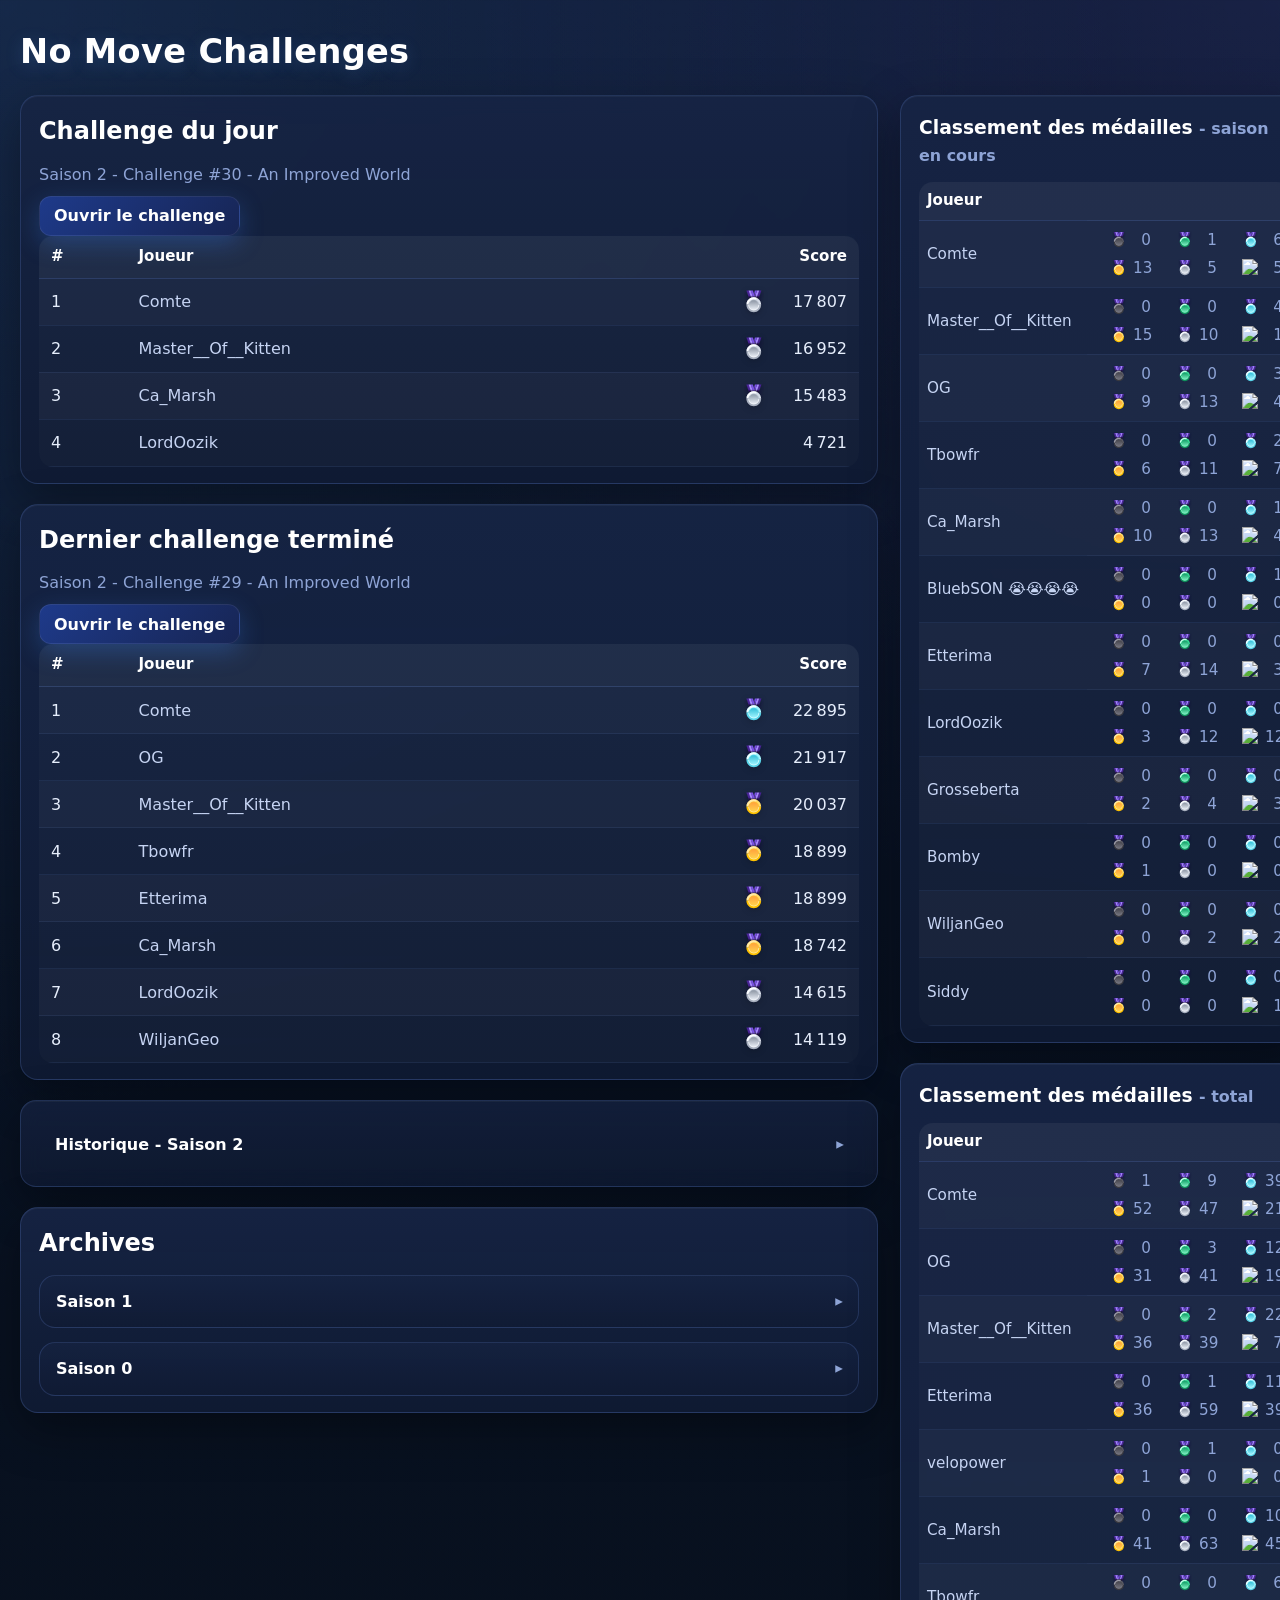
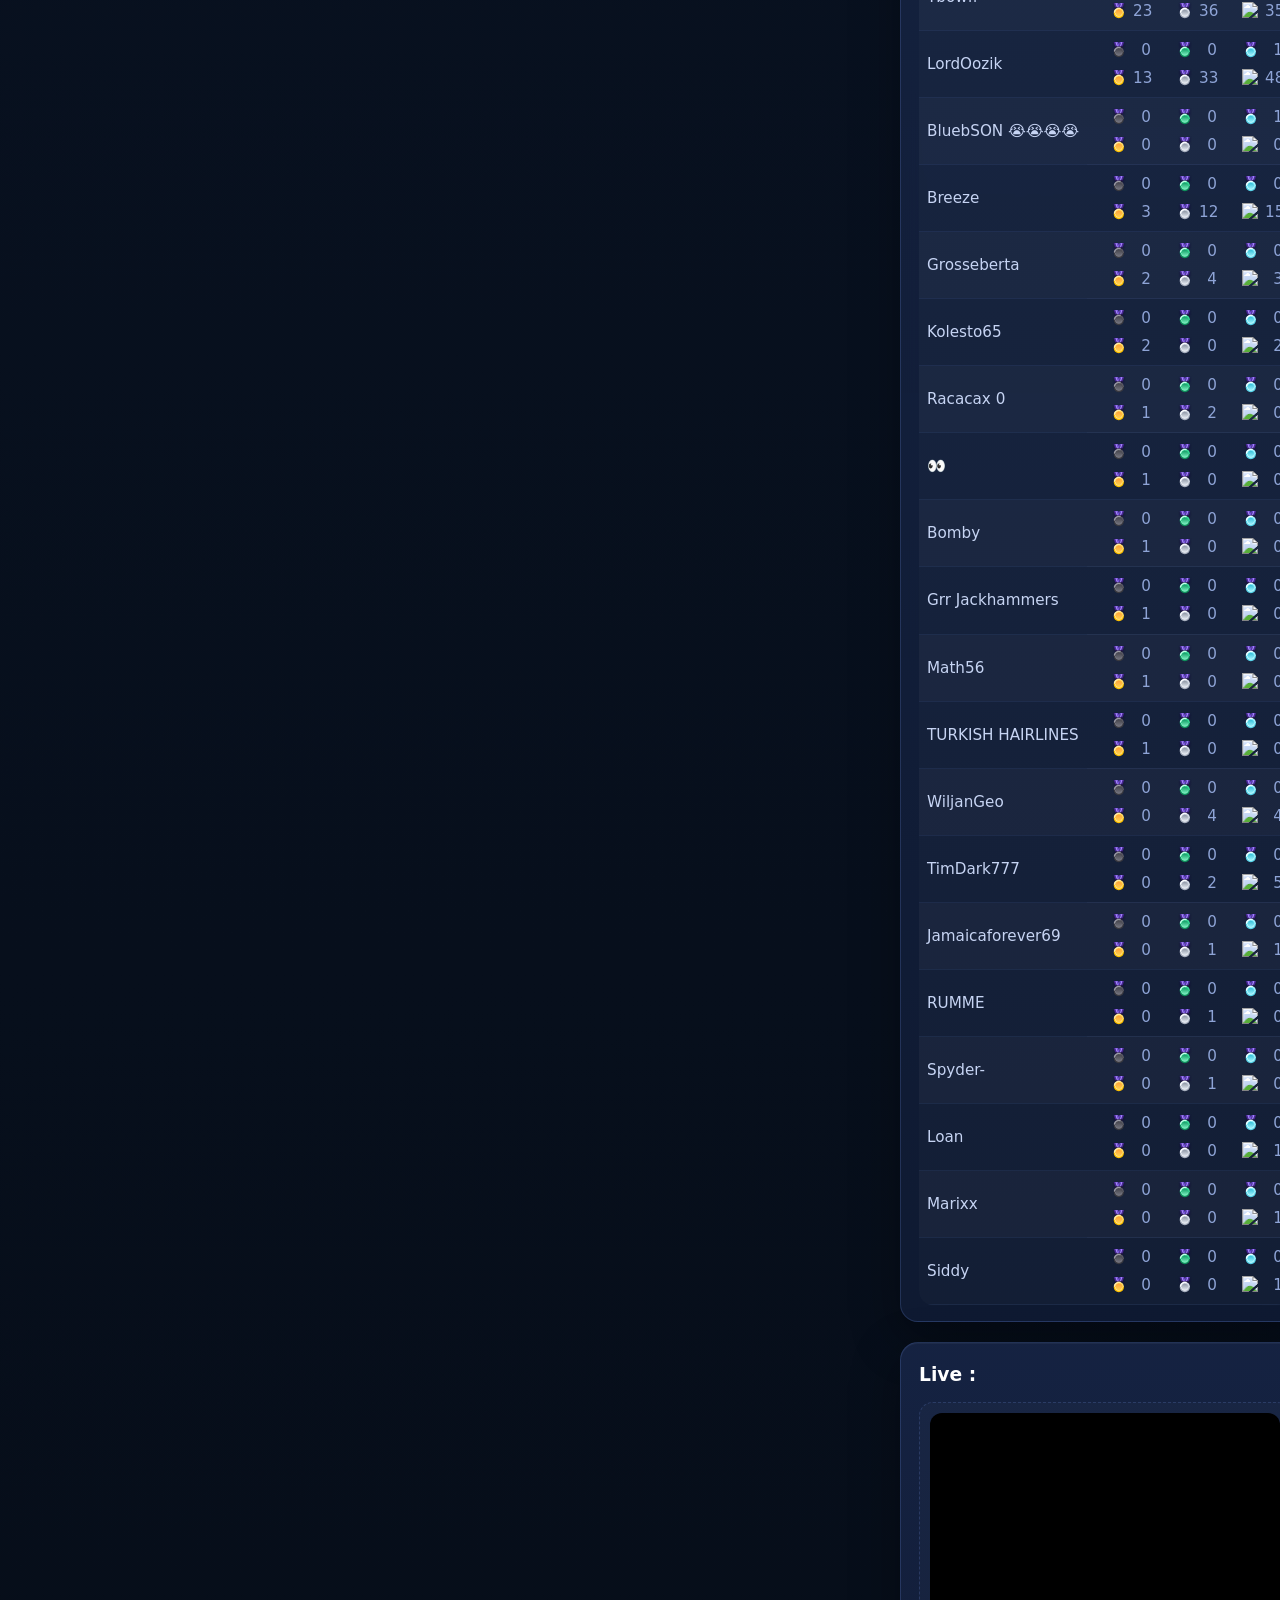
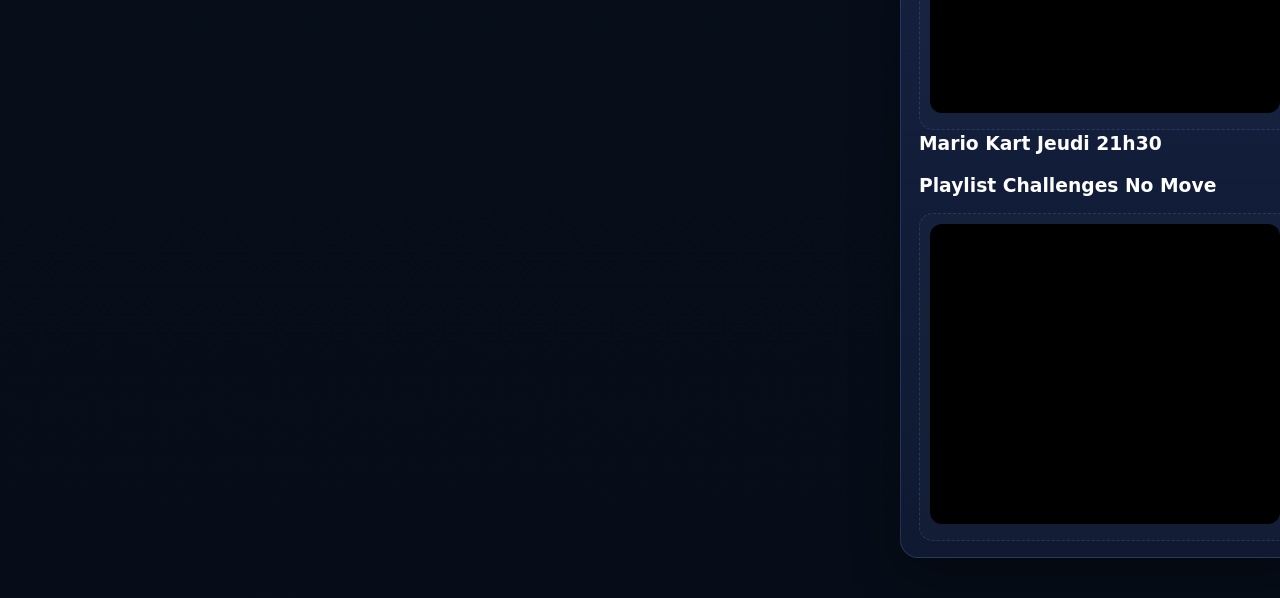
==== commit 00af7b2f: "Ajout de la blacklist des joueurs" ====
--- a/index.html
+++ b/index.html
@@ -61,7 +61,7 @@
 
 <script>
 const BASE_URL = "https://www.geoguessr.com/challenge/";
-const TOP_N = 10;
+const TOP_N = 50;
 
 const MEDAL_PATHS = {
   netherite: "medal/netherite.svg",
@@ -372,7 +372,15 @@
     el.innerHTML = renderYT(cfg.youtube_playlist);
   }
 
-  const totals = await loadTSV("data/totals.tsv");
+  const rawTotals = await loadTSV("data/totals.tsv");
+
+  const blacklist = JSON.parse(await loadText("data/blacklist.json"));
+  const bannedIds = new Set(blacklist.player_ids || []);
+
+  const totals = rawTotals.filter(
+    r => !bannedIds.has(String(r.player_id || "").trim())
+  );
+
   if (!totals.length) return;
 
   const currentSeason = getCurrentSeason(cfg, totals);
